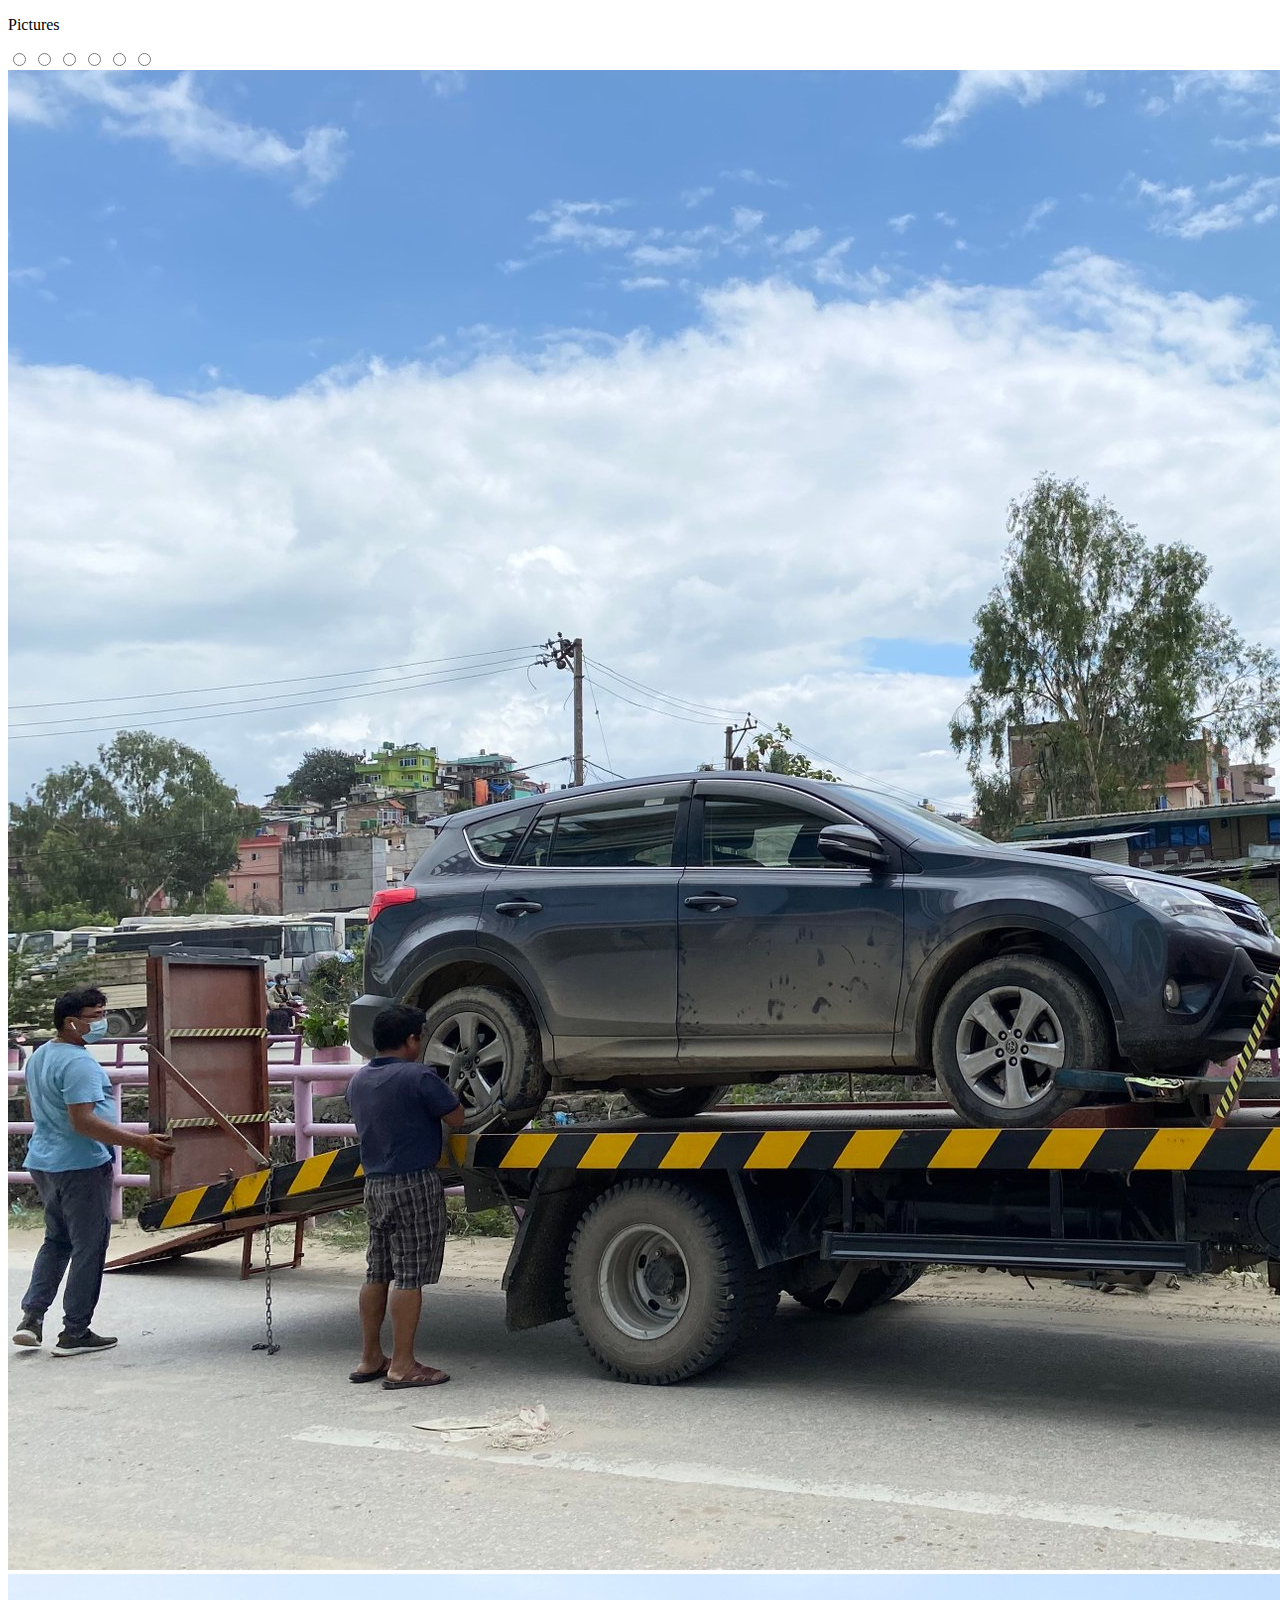
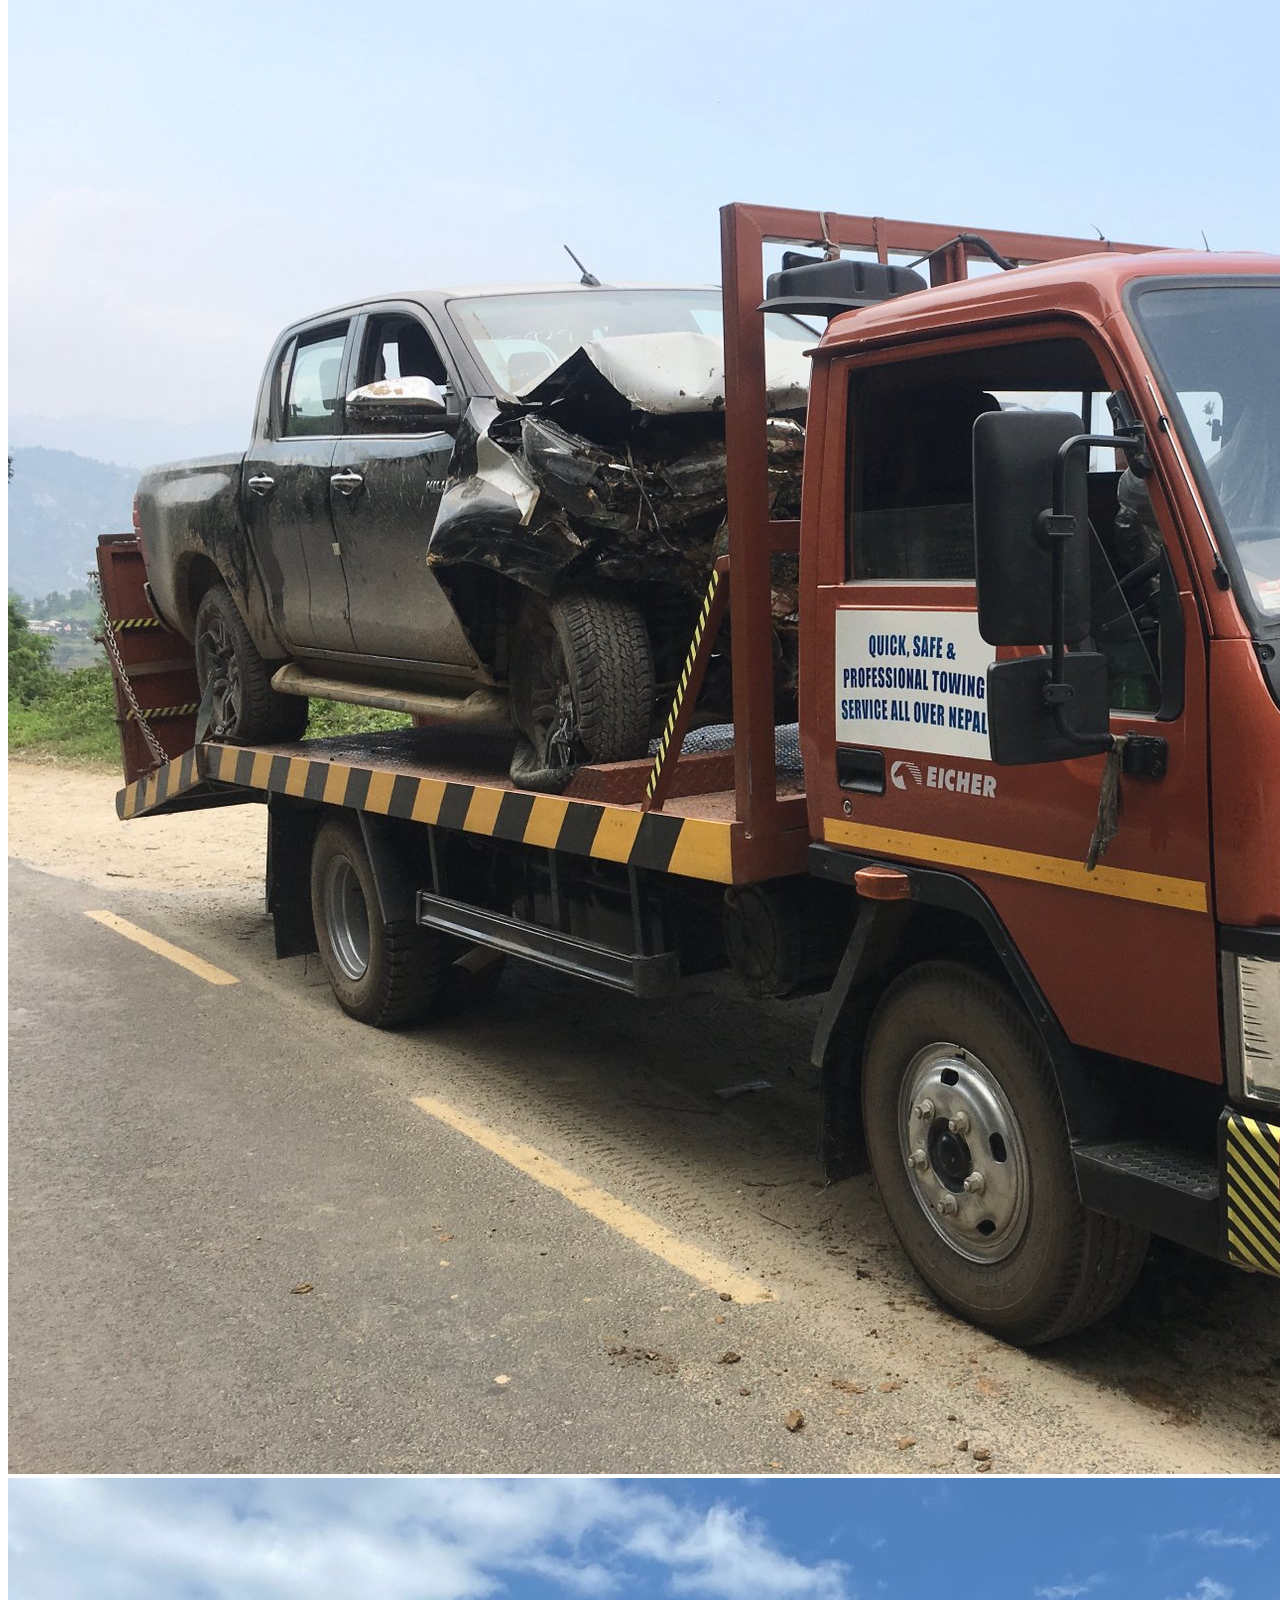
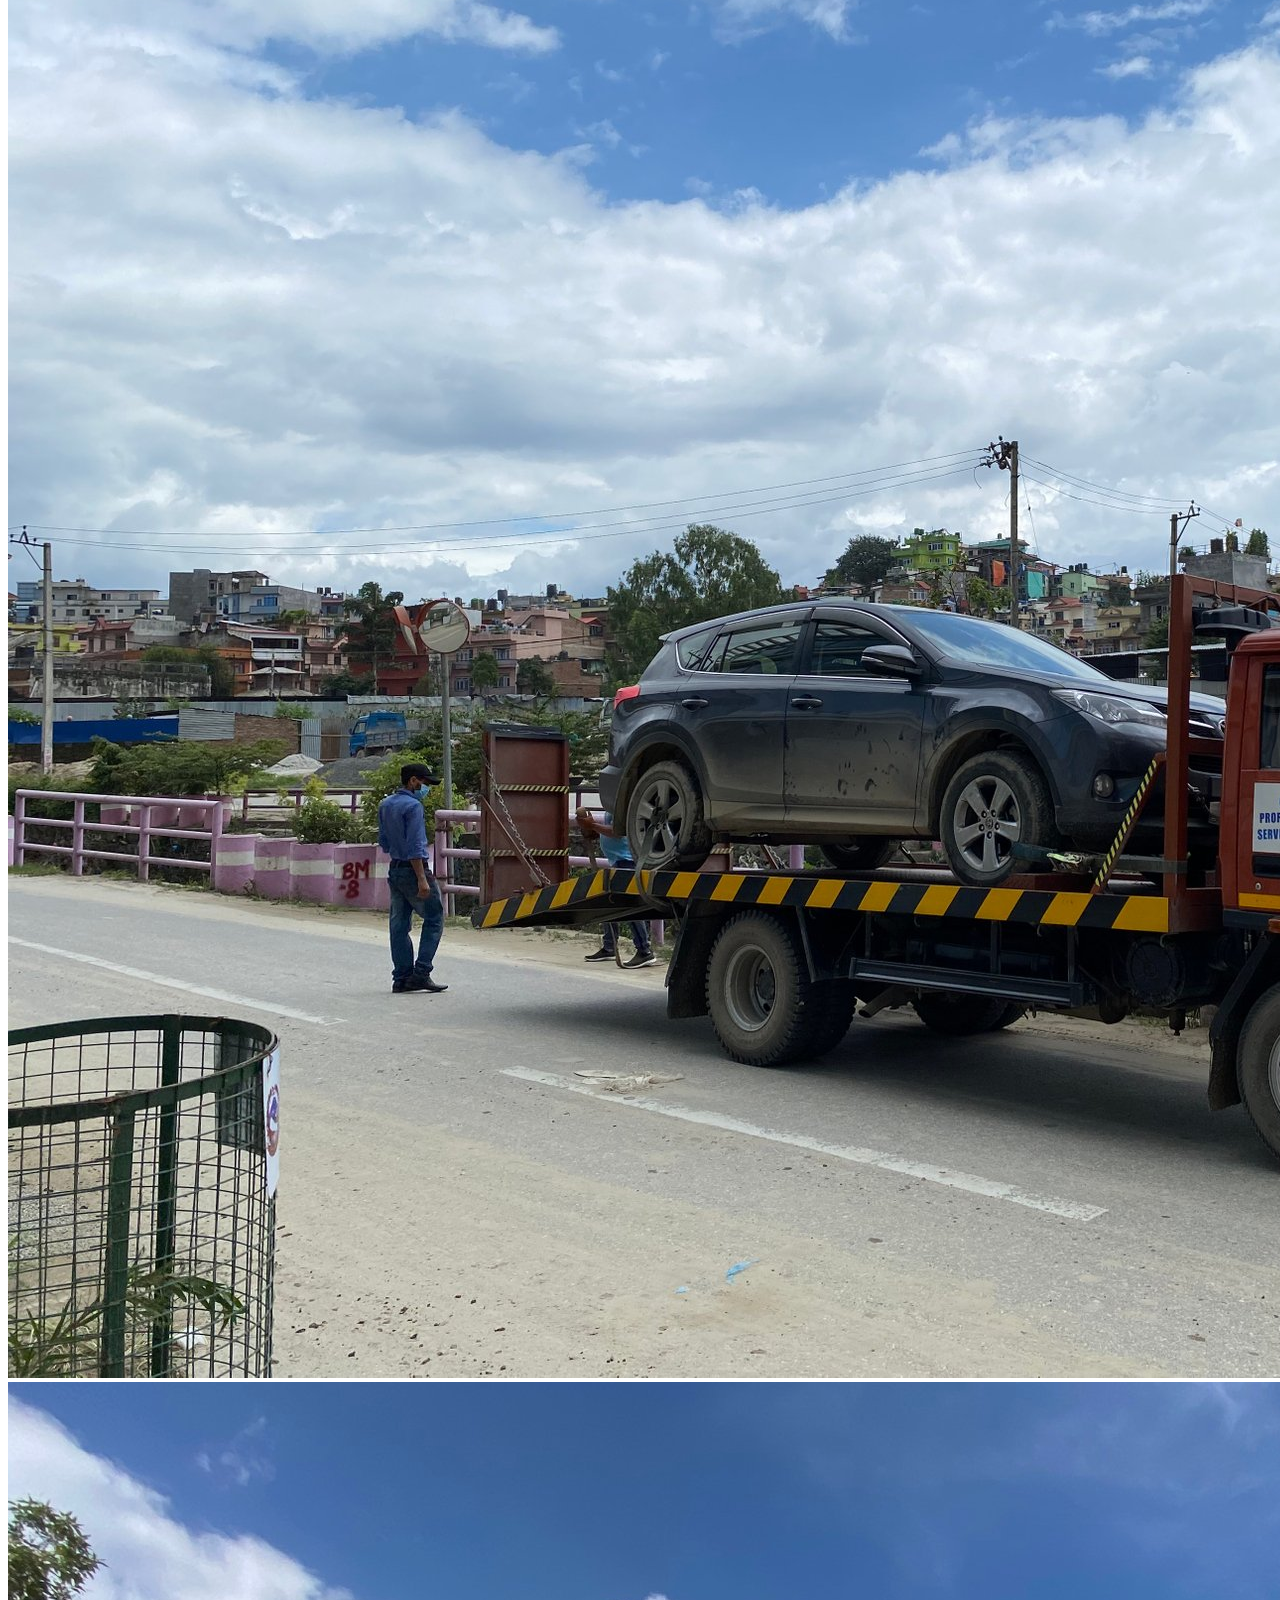
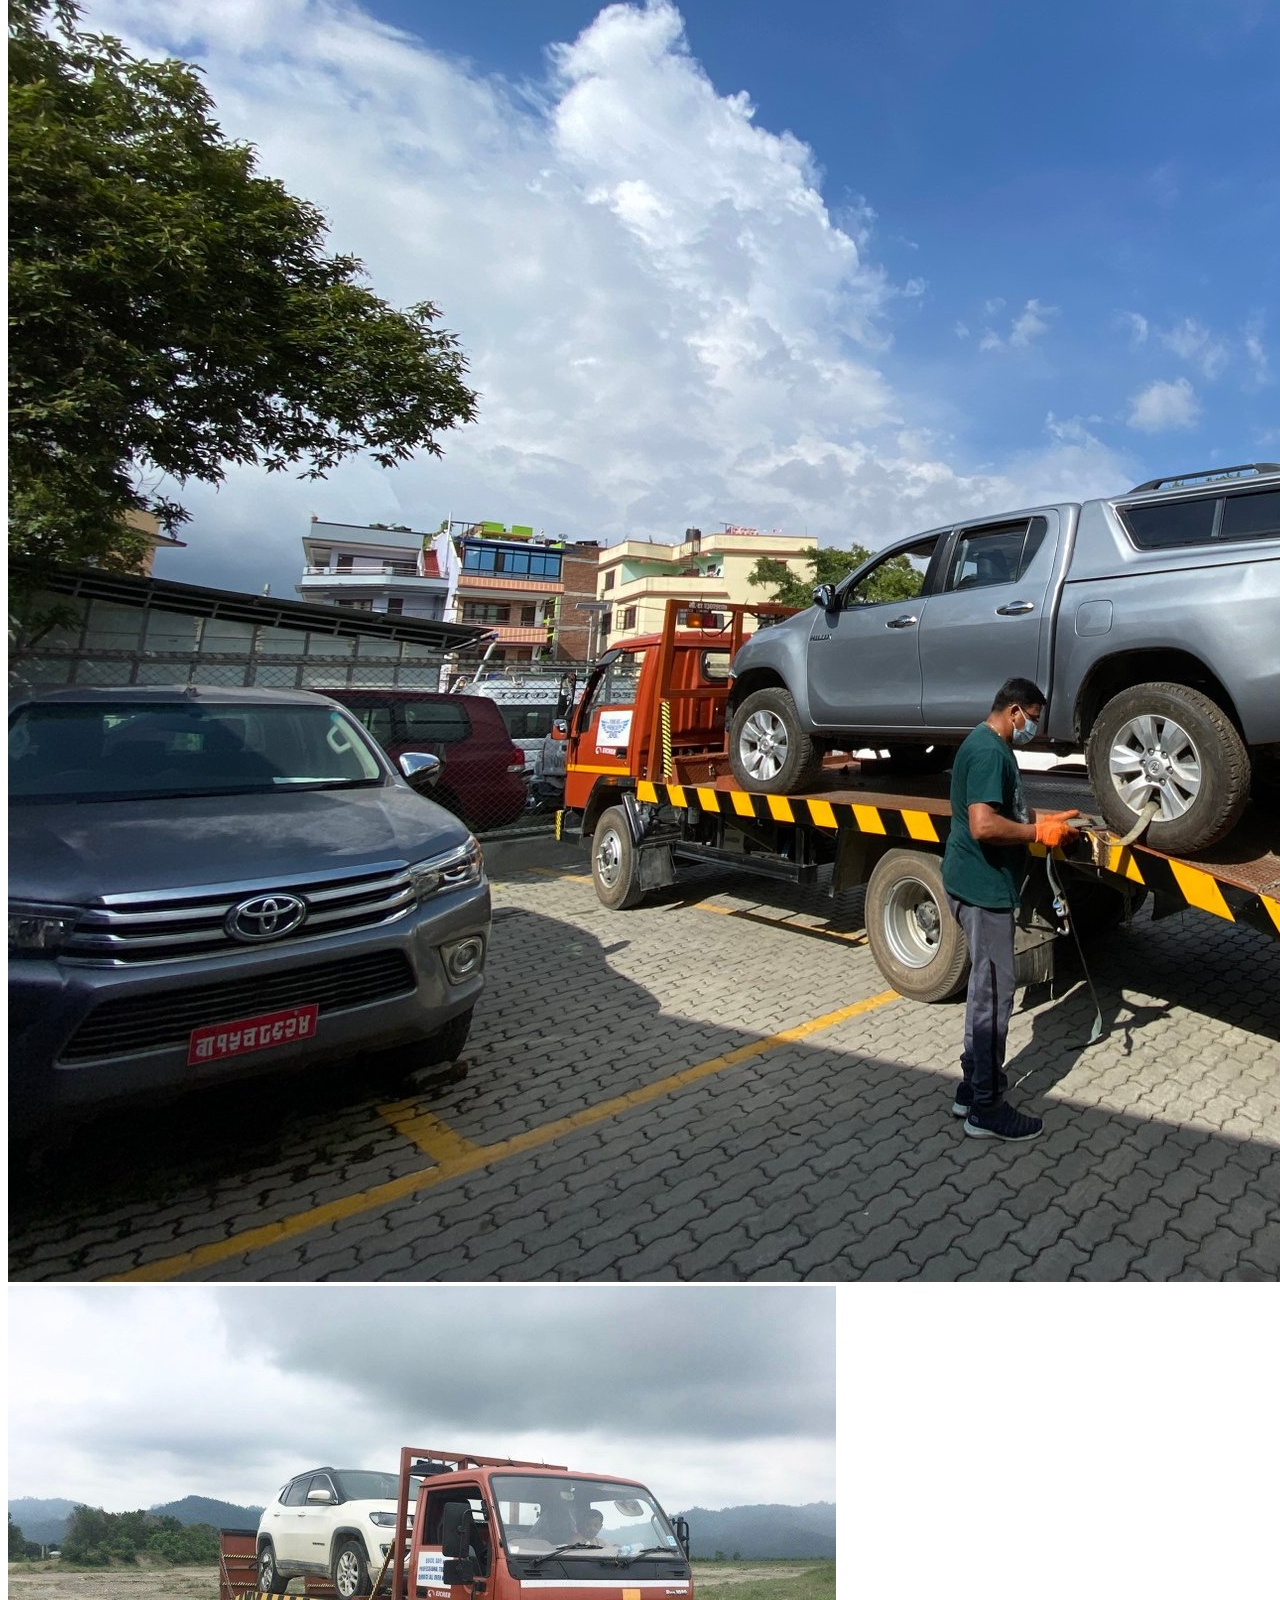
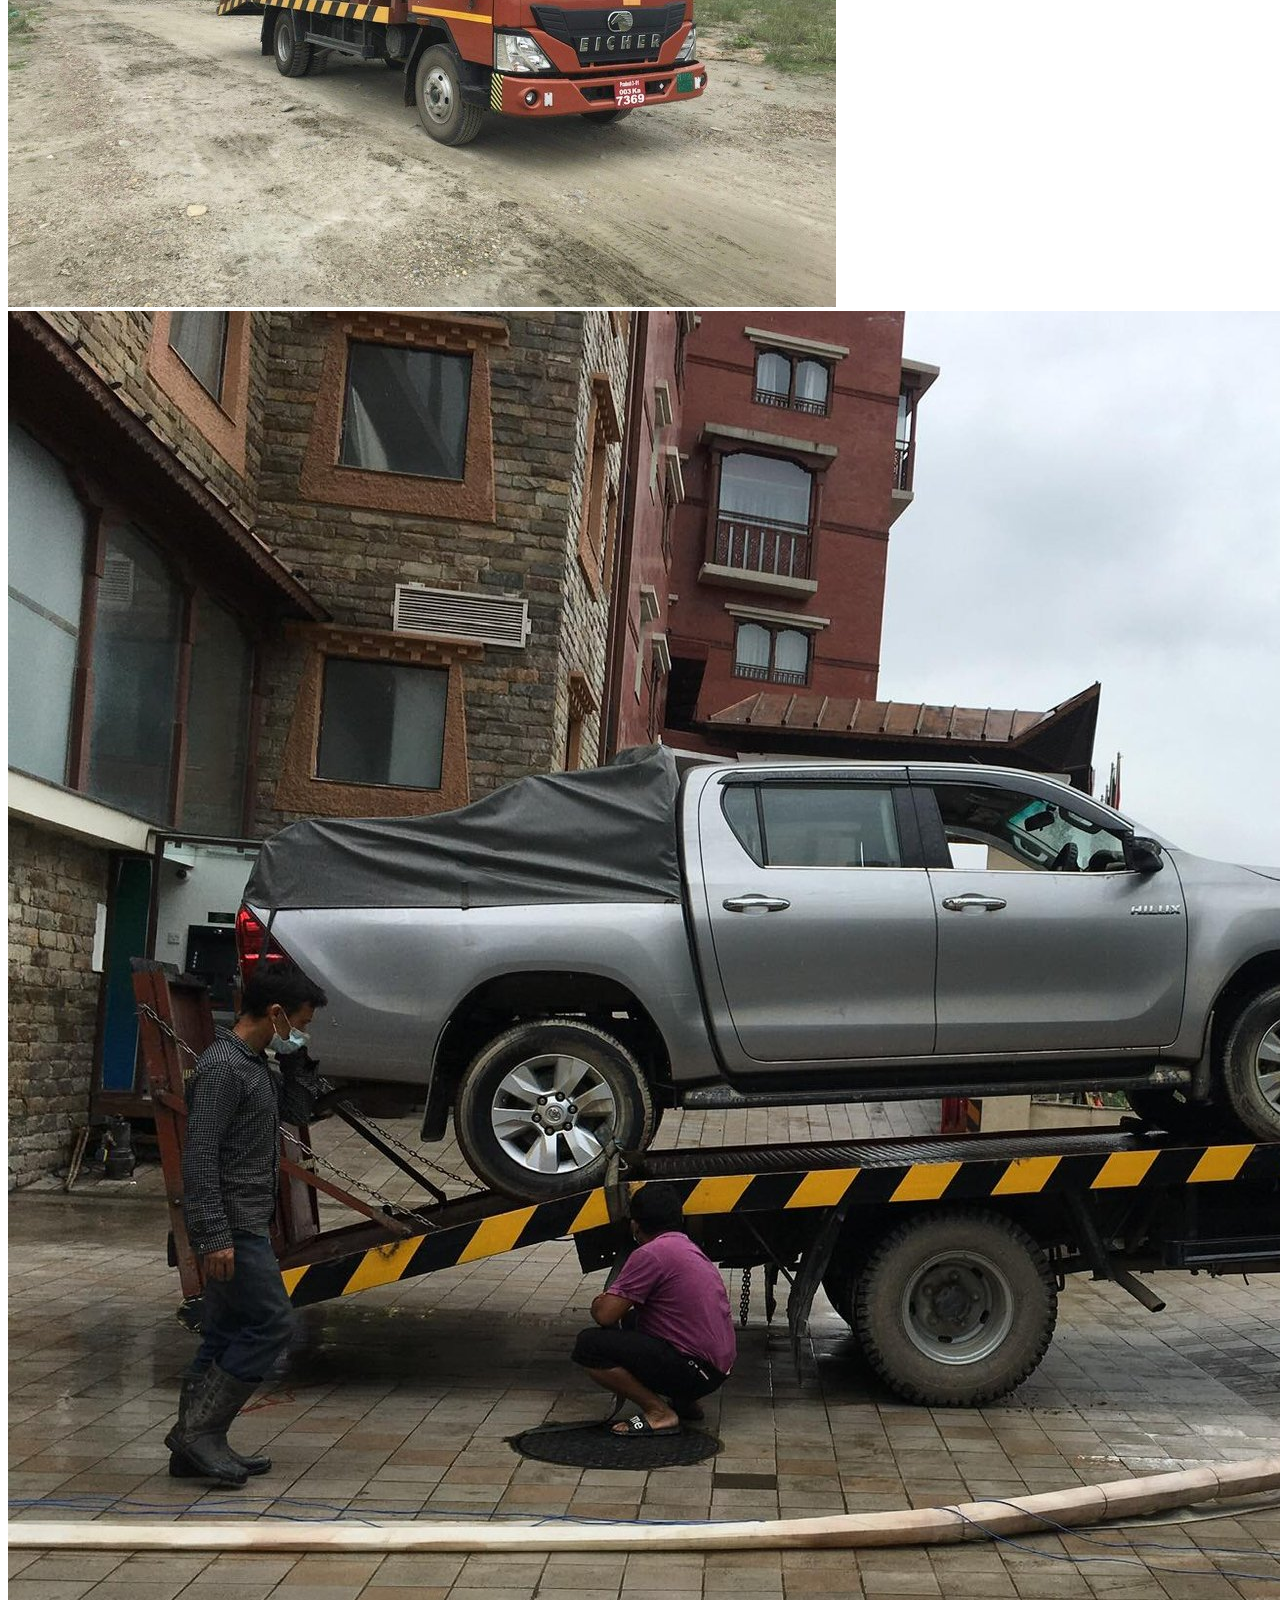
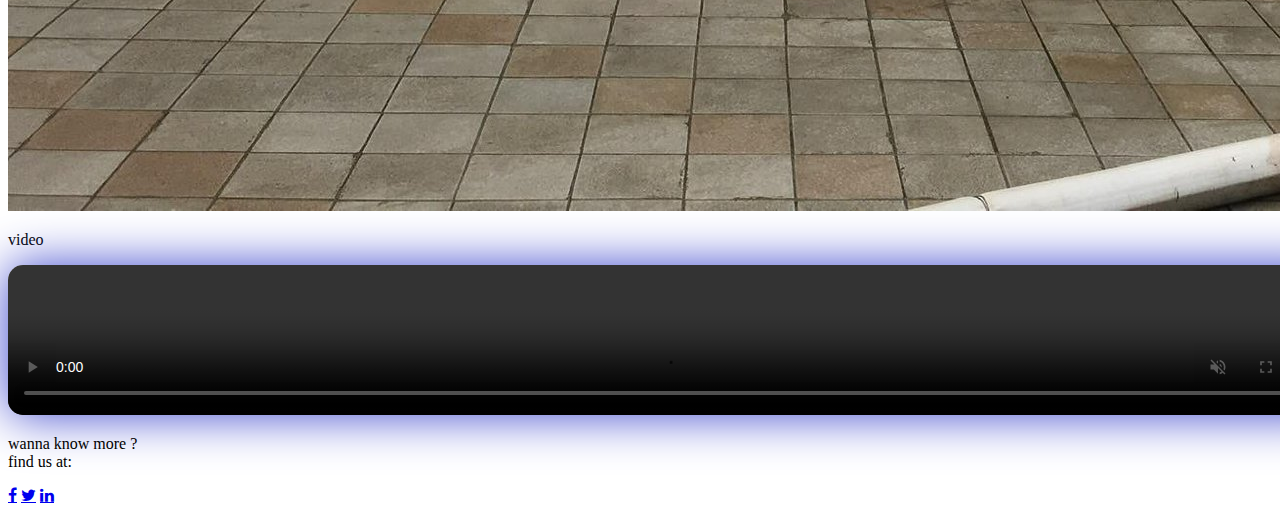
==== index.html @ 755bb738 "Add files via upload" ====
<!DOCTYPE html>
<html>
<head>
    <meta charset='utf-8'>
    <meta http-equiv='X-UA-Compatible' content='IE=edge'>
    <title>Gallery</title>
    <meta name='viewport' content='width=device-width, initial-scale=1'>
    <link rel='stylesheet' href='main.css'>
    <link rel="stylesheet" href="https://cdnjs.cloudflare.com/ajax/libs/font-awesome/4.7.0/css/font-awesome.min.css">
    <link href="https://fonts.googleapis.com/css2?family=Poppins:wght@300;400;500&display=swap" rel="stylesheet">
    <script src='main.js'></script>
</head>
<body>



    <div class="topic">
        <p>Pictures</p>
    </div>
    

      <!--image slider start-->
      <div class="slider">
        <div class="slides">
          <!--radio buttons start-->
          <input type="radio" name="radio-btn" id="radio1">
          <input type="radio" name="radio-btn" id="radio2">
          <input type="radio" name="radio-btn" id="radio3">
          <input type="radio" name="radio-btn" id="radio4">
          <input type="radio" name="radio-btn" id="radio5">
          <input type="radio" name="radio-btn" id="radio6">
          <!--radio buttons end-->
          <!--slide images start-->
          <div class="slide first">
            <img src="/towing-pics/pics-5.jpg" alt="">
          </div>
          <div class="slide">
            <img src="/towing-pics/pics-2.jpg" alt="">
          </div>
          <div class="slide">
            <img src="/towing-pics/pics-3.jpg" alt="">
          </div>
          <div class="slide">
            <img src="/towing-pics/pics-4.jpg" alt="">
          </div>
          <div class="slide">
            <img src="/towing-pics/pics-1.jpg" alt="">
          </div>
          <div class="slide">
            <img src="/towing-pics/pics-6.jpg" alt="">
          </div>
          
          <!--slide images end-->
          <!--automatic navigation start-->
          <!-- <div class="navigation-auto">
            <div class="auto-btn1"></div>
            <div class="auto-btn2"></div>
            <div class="auto-btn3"></div>
            <div class="auto-btn4"></div>
            <div class="auto-btn5"></div>
            <div class="auto-btn6"></div>
          </div> -->
          <!--automatic navigation end-->
        </div>
        <!--manual navigation start-->
        <div class="navigation-manual">
          <label for="radio1" class="manual-btn"></label>
          <label for="radio2" class="manual-btn"></label>
          <label for="radio3" class="manual-btn"></label>
          <label for="radio4" class="manual-btn"></label>
          <label for="radio5" class="manual-btn"></label>
          <label for="radio6" class="manual-btn"></label>
        </div>
        <!--manual navigation end-->
      </div>
      <!--image slider end-->
    



      <div class="palyer">

        <div class="what">
      
          <p>video</p>
      
        
      
       <video width="1330" height="auto" controls muted autoplay loop      style="box-shadow: 0 0 50px #3c46cc;
      border-radius: 15px;">
              <source src="/video/Towing Nepal -.mp4">
      </video>
      
      </div>
      
      </div>




      
      <div class="social">

        <p>wanna know more ?<br> find us at:</p>


        <div class="icons">

          <a href="https://www.facebook.com/towinginnepal/" class="fa fa-facebook" target="_blank"></a>
          <a href="https://twitter.com/nepaltowing?lang=en" class="fa fa-twitter" target="_blank"></a>
          <a href="https://www.linkedin.com/signup/cold-join?session_redirect=https%3A%2F%2Fwww%2Elinkedin%2Ecom%2Ffeed%2F%3Ftrk%3Donboarding-landing&trk=login_reg_redirect" class="fa fa-linkedin" target="_blank"></a>
        </div>




      </div>



  
      <script type="text/javascript">
      var counter = 1;
      setInterval(function(){
        document.getElementById('radio' + counter).checked = true;
        counter++;
        if(counter > 6){
          counter = 0;
        }
      }, 5000);
      </script>
  
    
</body>







</html>
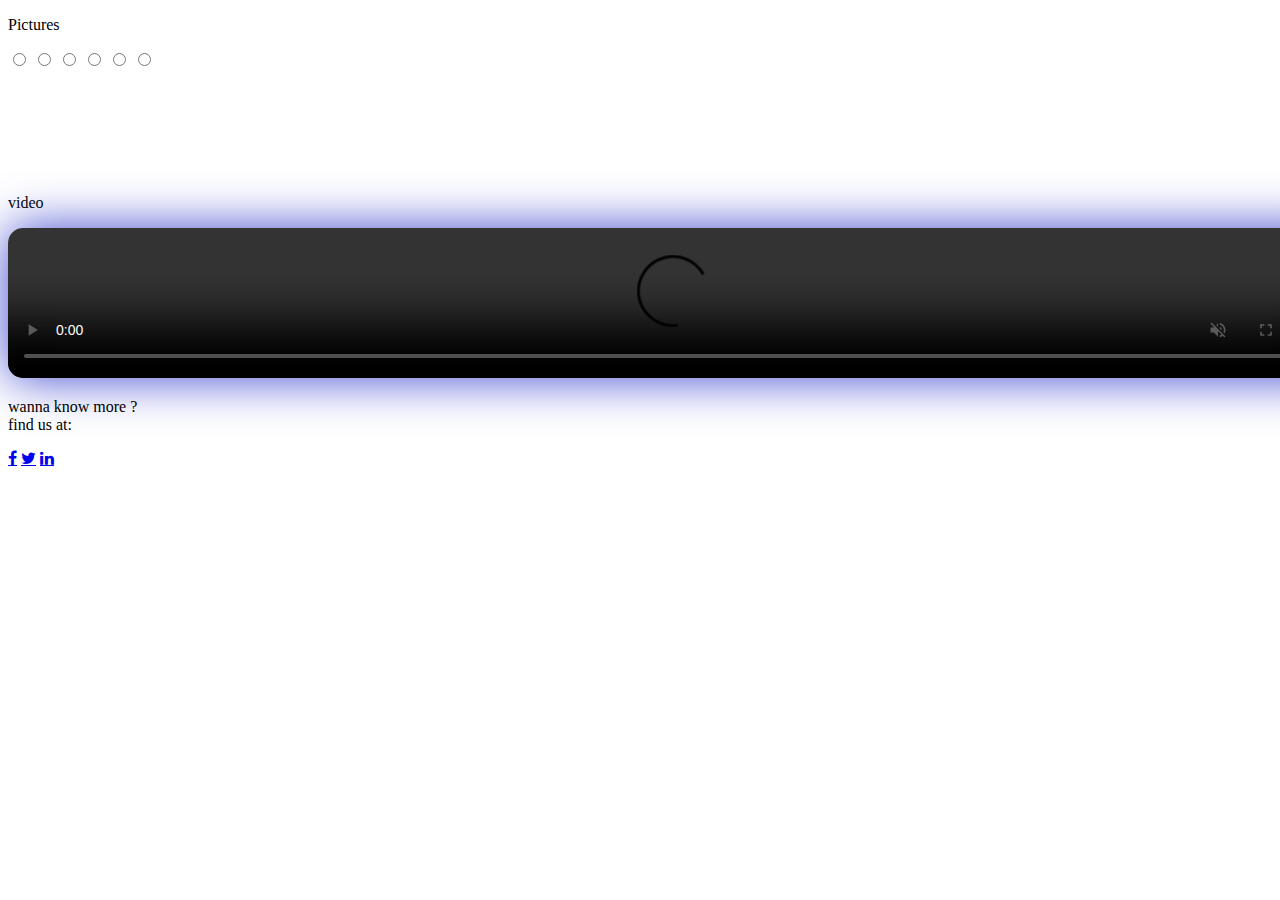
==== commit 805bcd00: "Add files via upload" ====
--- a/index.html
+++ b/index.html
@@ -5,10 +5,10 @@
     <meta http-equiv='X-UA-Compatible' content='IE=edge'>
     <title>Gallery</title>
     <meta name='viewport' content='width=device-width, initial-scale=1'>
-    <link rel='stylesheet' href='main.css'>
+    <link rel='stylesheet' href='/album/style.css'>
     <link rel="stylesheet" href="https://cdnjs.cloudflare.com/ajax/libs/font-awesome/4.7.0/css/font-awesome.min.css">
     <link href="https://fonts.googleapis.com/css2?family=Poppins:wght@300;400;500&display=swap" rel="stylesheet">
-    <script src='main.js'></script>
+    <script src='/album/main.js'></script>
 </head>
 <body>
 
@@ -32,22 +32,22 @@
           <!--radio buttons end-->
           <!--slide images start-->
           <div class="slide first">
-            <img src="/towing-pics/pics-5.jpg" alt="">
+            <img src="/album/towing-pics/pics-5.jpg" alt="">
           </div>
           <div class="slide">
-            <img src="/towing-pics/pics-2.jpg" alt="">
+            <img src="/album/towing-pics/pics-2.jpg" alt="">
           </div>
           <div class="slide">
-            <img src="/towing-pics/pics-3.jpg" alt="">
+            <img src="/album/towing-pics/pics-3.jpg" alt="">
           </div>
           <div class="slide">
-            <img src="/towing-pics/pics-4.jpg" alt="">
+            <img src="/album/towing-pics/pics-4.jpg" alt="">
           </div>
           <div class="slide">
-            <img src="/towing-pics/pics-1.jpg" alt="">
+            <img src="/album/towing-pics/pics-1.jpg" alt="">
           </div>
           <div class="slide">
-            <img src="/towing-pics/pics-6.jpg" alt="">
+            <img src="/album/towing-pics/pics-6.jpg" alt="">
           </div>
           
           <!--slide images end-->
@@ -88,7 +88,7 @@
       
        <video width="1330" height="auto" controls muted autoplay loop      style="box-shadow: 0 0 50px #3c46cc;
       border-radius: 15px;">
-              <source src="/video/Towing Nepal -.mp4">
+              <source src="/album/video/Towing Nepal -.mp4">
       </video>
       
       </div>
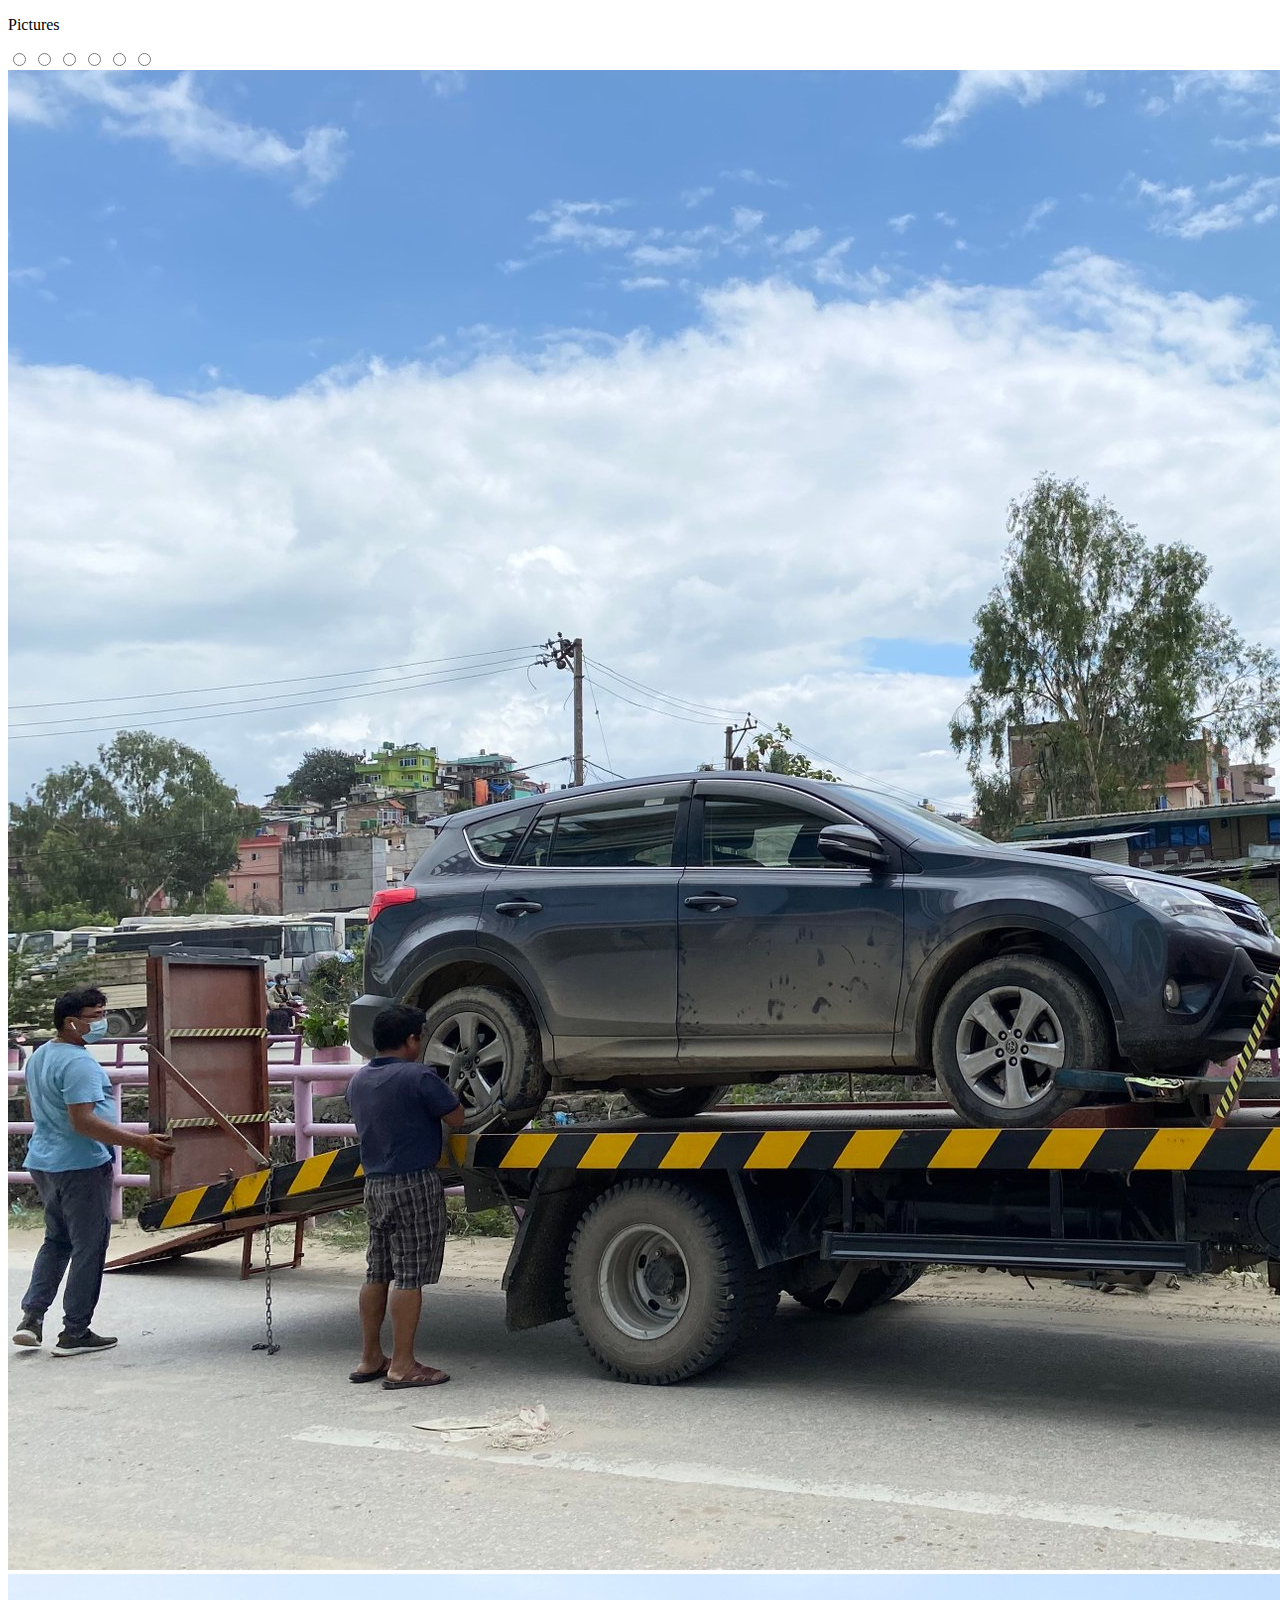
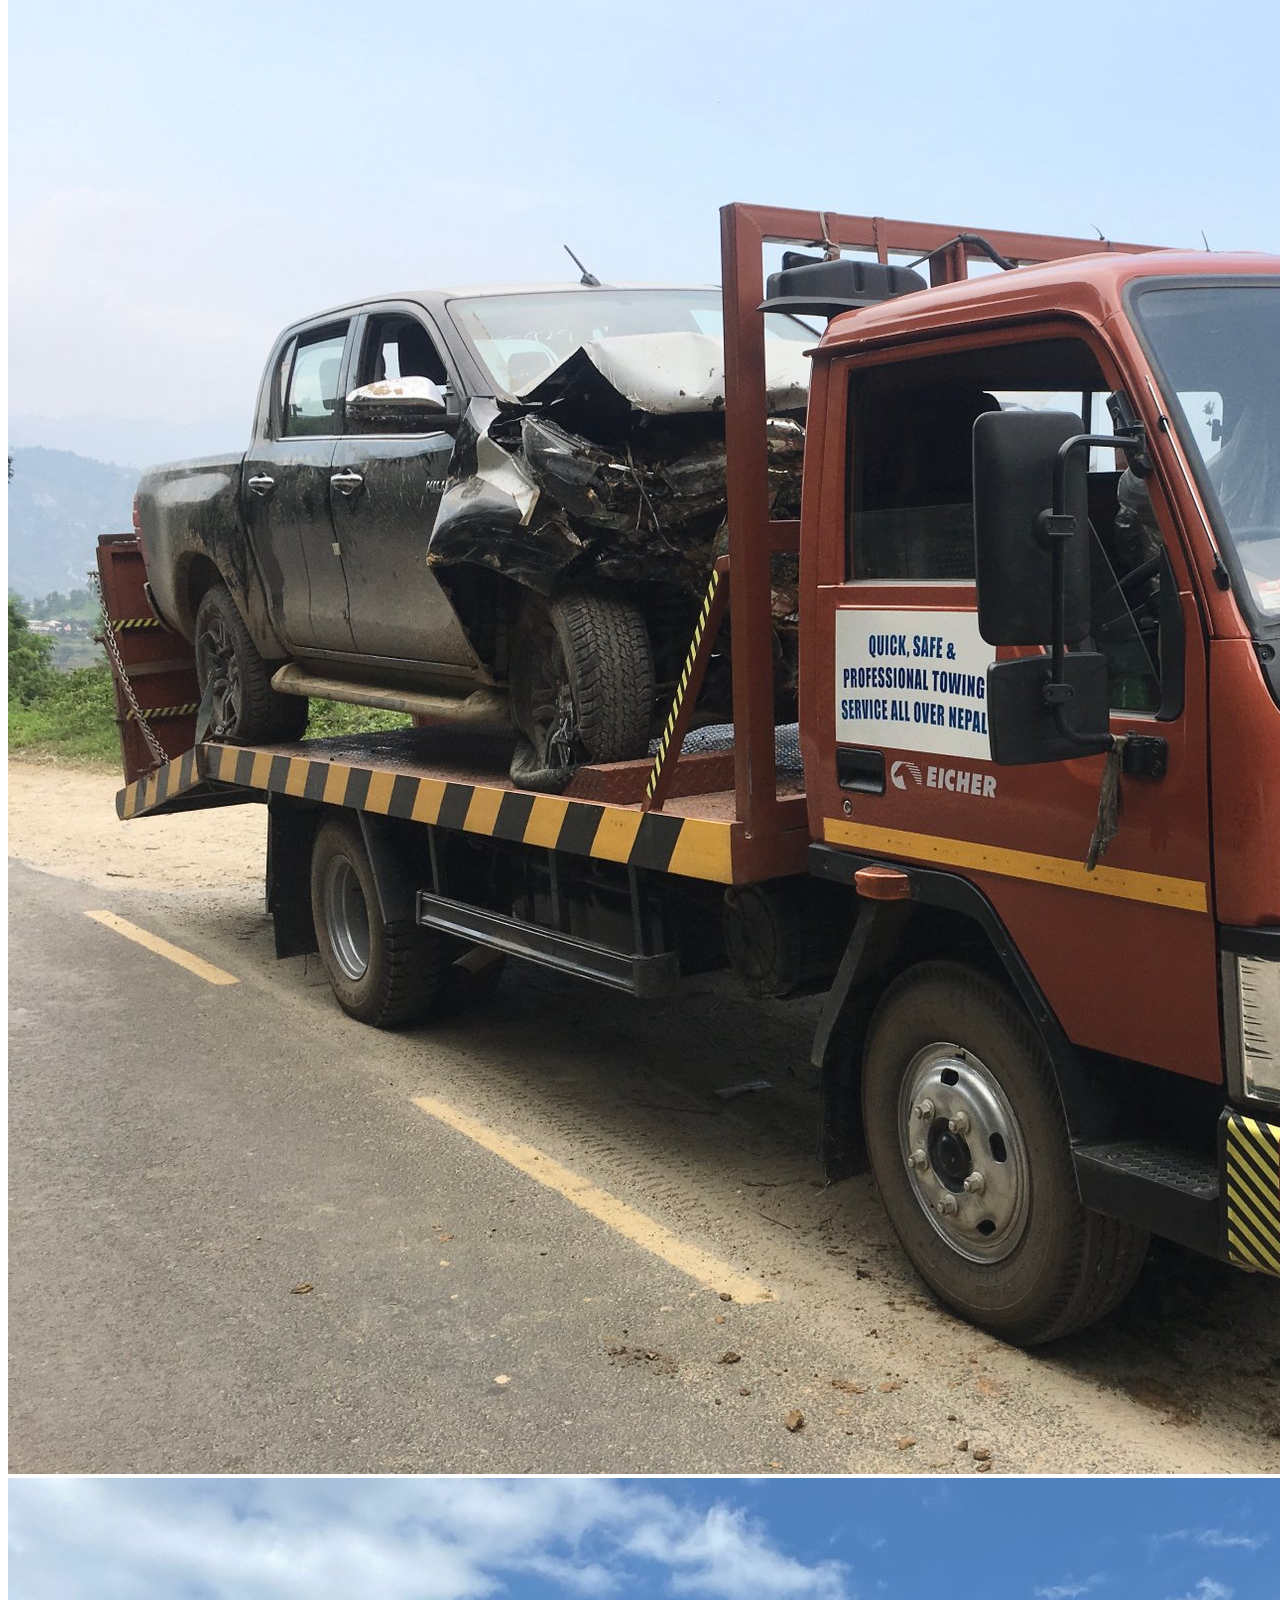
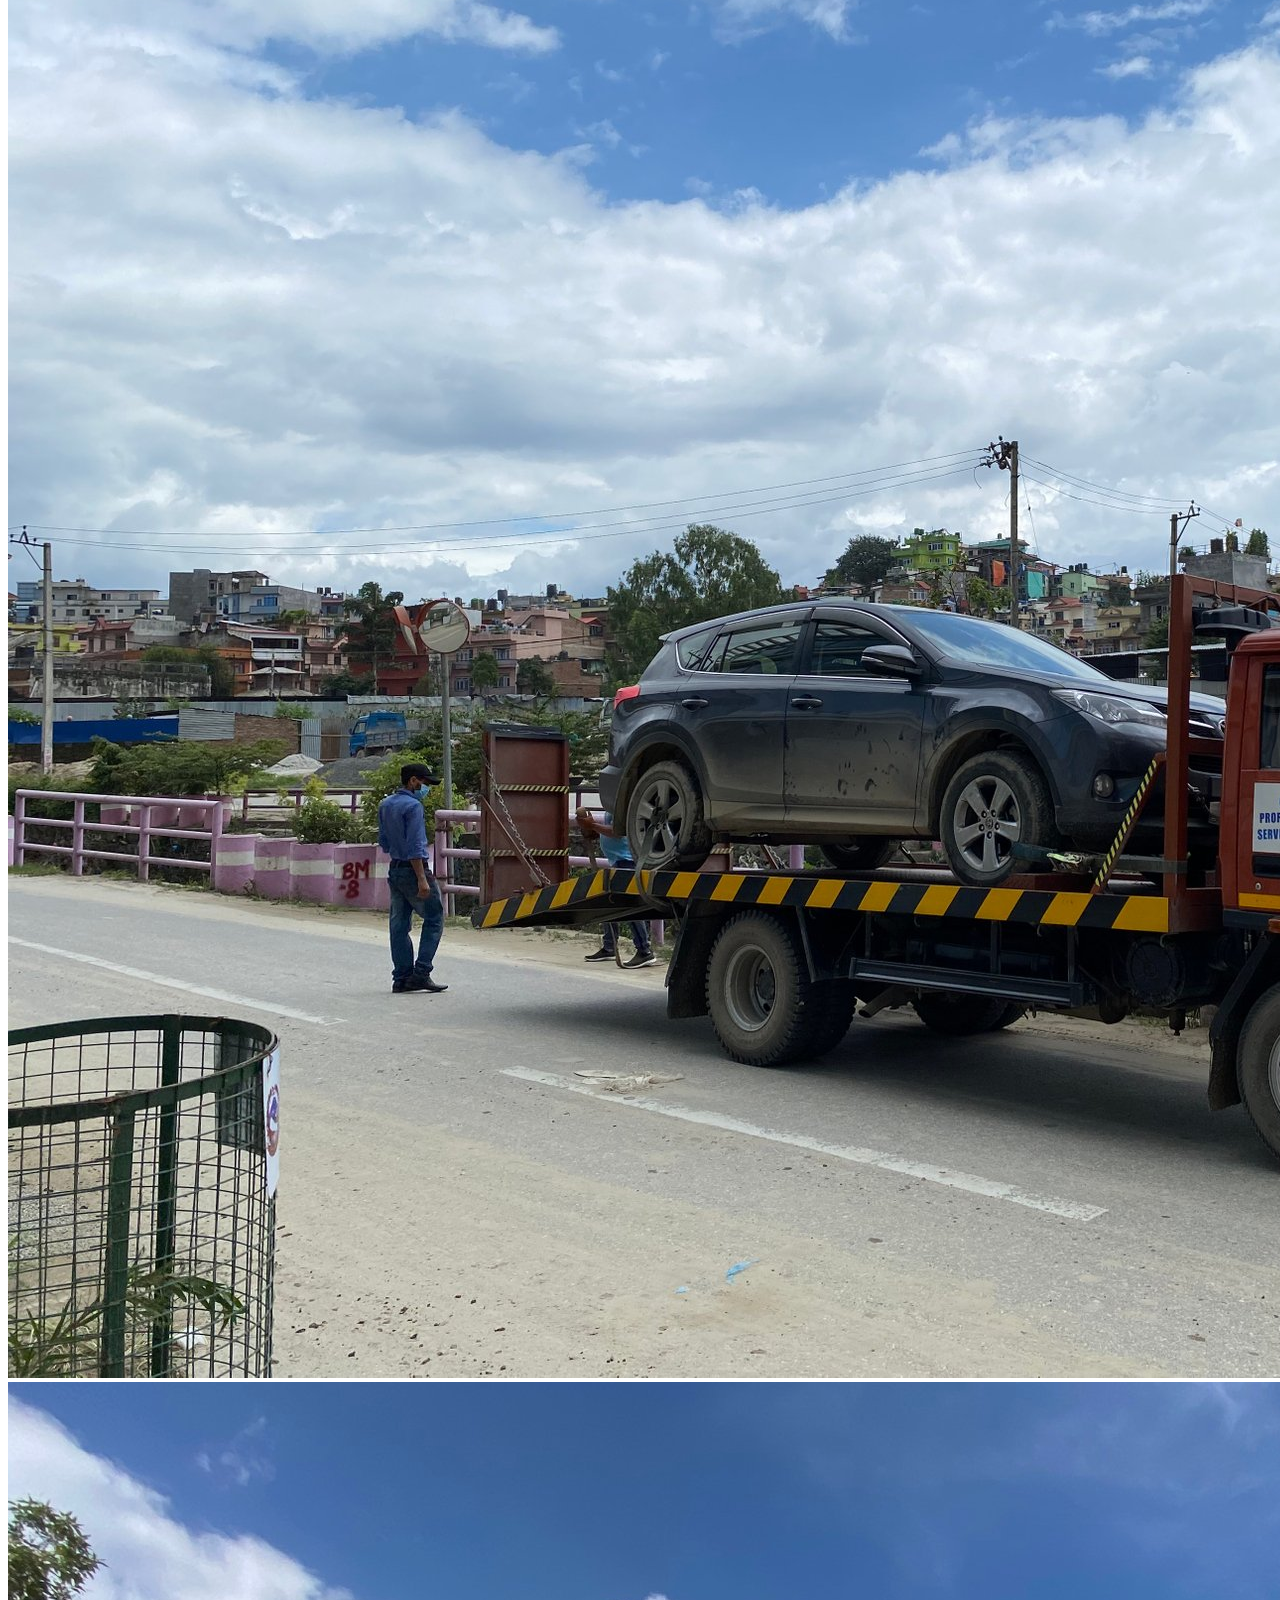
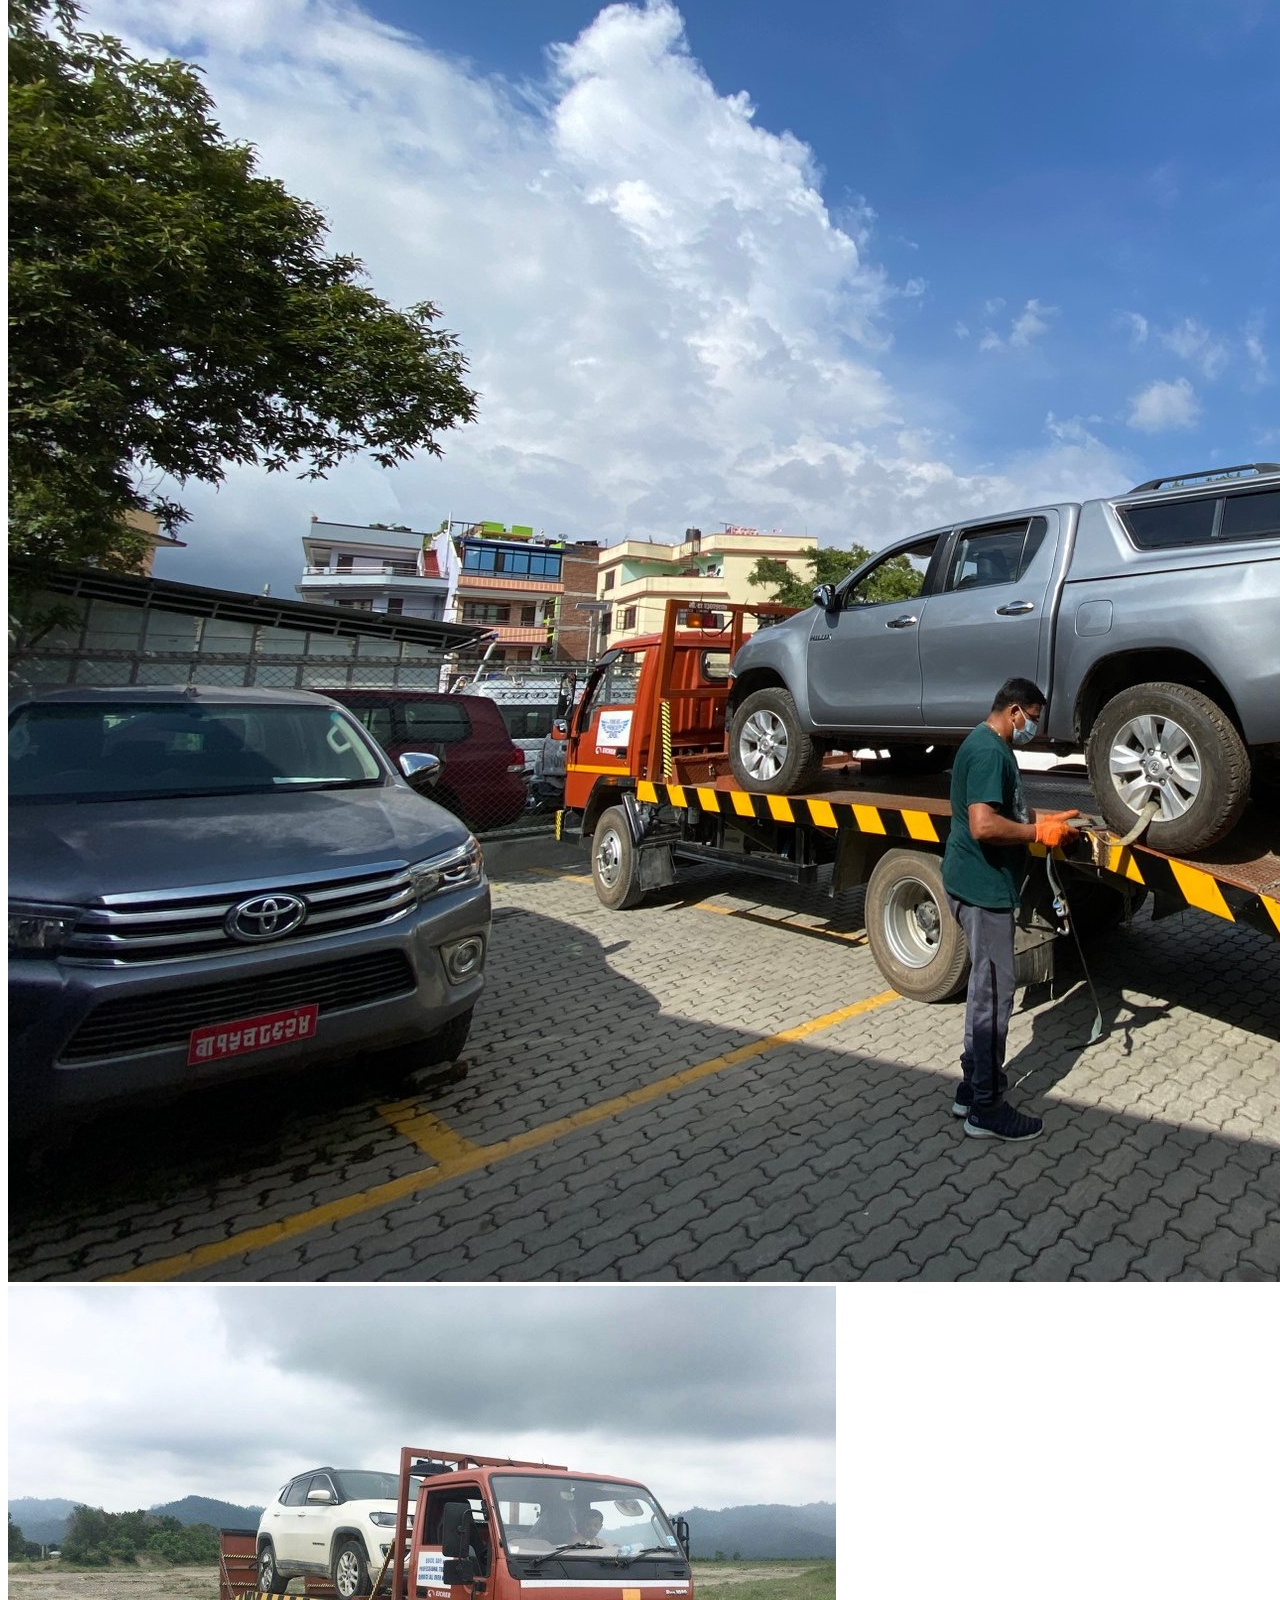
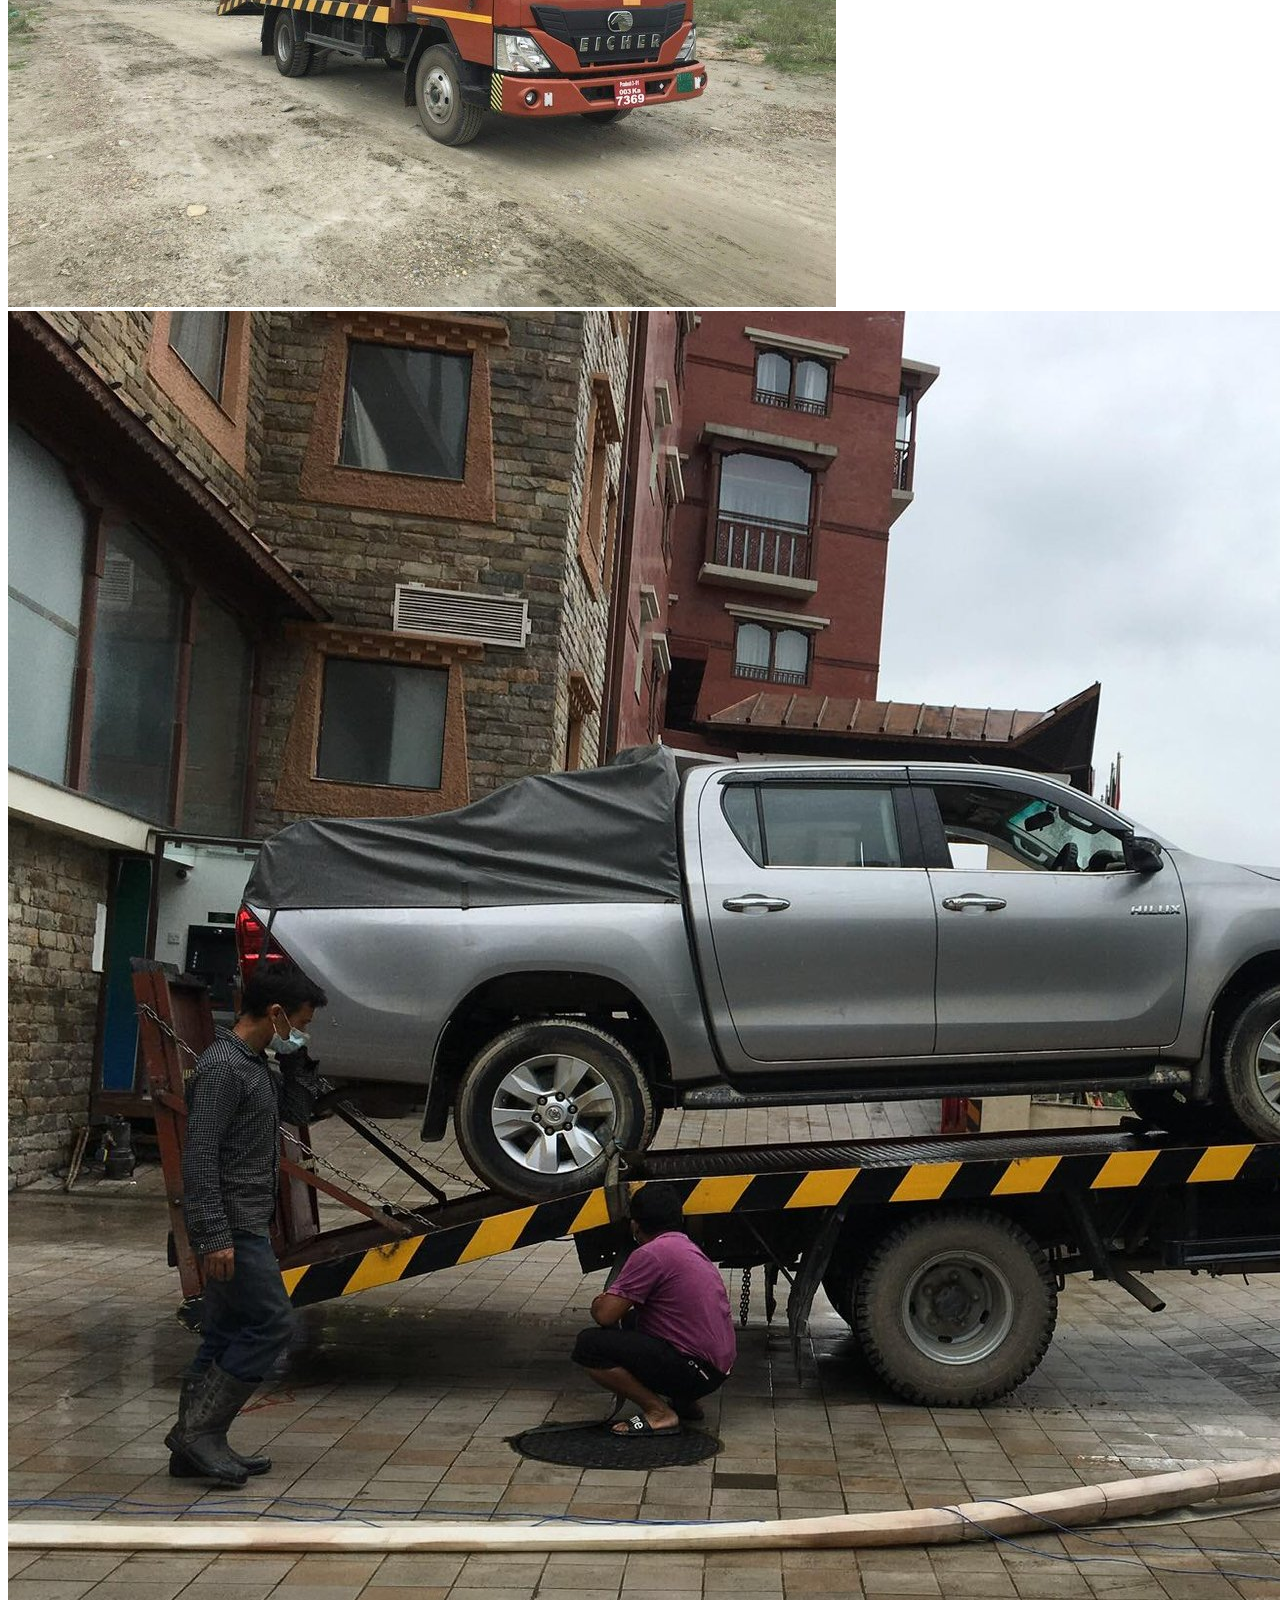
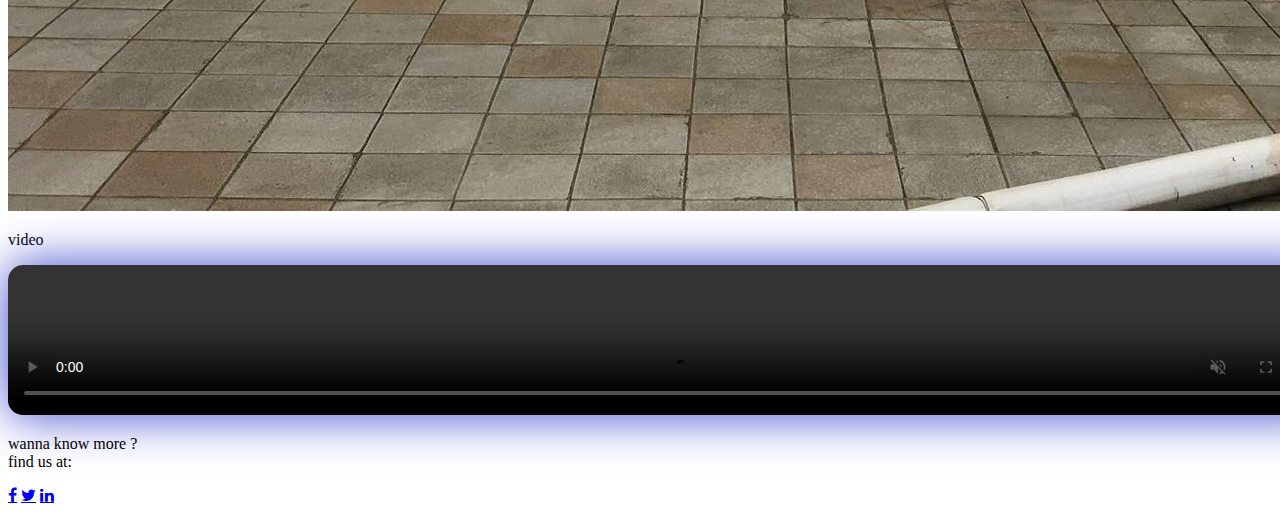
==== commit 4921f40a: "Add files via upload" ====
--- a/index.html
+++ b/index.html
@@ -5,10 +5,10 @@
     <meta http-equiv='X-UA-Compatible' content='IE=edge'>
     <title>Gallery</title>
     <meta name='viewport' content='width=device-width, initial-scale=1'>
-    <link rel='stylesheet' href='/album/style.css'>
+    <link rel='stylesheet' href='main.css'>
     <link rel="stylesheet" href="https://cdnjs.cloudflare.com/ajax/libs/font-awesome/4.7.0/css/font-awesome.min.css">
     <link href="https://fonts.googleapis.com/css2?family=Poppins:wght@300;400;500&display=swap" rel="stylesheet">
-    <script src='/album/main.js'></script>
+    <script src='main.js'></script>
 </head>
 <body>
 
@@ -32,22 +32,22 @@
           <!--radio buttons end-->
           <!--slide images start-->
           <div class="slide first">
-            <img src="/album/towing-pics/pics-5.jpg" alt="">
+            <img src="/towing-pics/pics-5.jpg" alt="">
           </div>
           <div class="slide">
-            <img src="/album/towing-pics/pics-2.jpg" alt="">
+            <img src="/towing-pics/pics-2.jpg" alt="">
           </div>
           <div class="slide">
-            <img src="/album/towing-pics/pics-3.jpg" alt="">
+            <img src="/towing-pics/pics-3.jpg" alt="">
           </div>
           <div class="slide">
-            <img src="/album/towing-pics/pics-4.jpg" alt="">
+            <img src="/towing-pics/pics-4.jpg" alt="">
           </div>
           <div class="slide">
-            <img src="/album/towing-pics/pics-1.jpg" alt="">
+            <img src="/towing-pics/pics-1.jpg" alt="">
           </div>
           <div class="slide">
-            <img src="/album/towing-pics/pics-6.jpg" alt="">
+            <img src="/towing-pics/pics-6.jpg" alt="">
           </div>
           
           <!--slide images end-->
@@ -88,7 +88,7 @@
       
        <video width="1330" height="auto" controls muted autoplay loop      style="box-shadow: 0 0 50px #3c46cc;
       border-radius: 15px;">
-              <source src="/album/video/Towing Nepal -.mp4">
+              <source src="/video/Towing Nepal -.mp4">
       </video>
       
       </div>
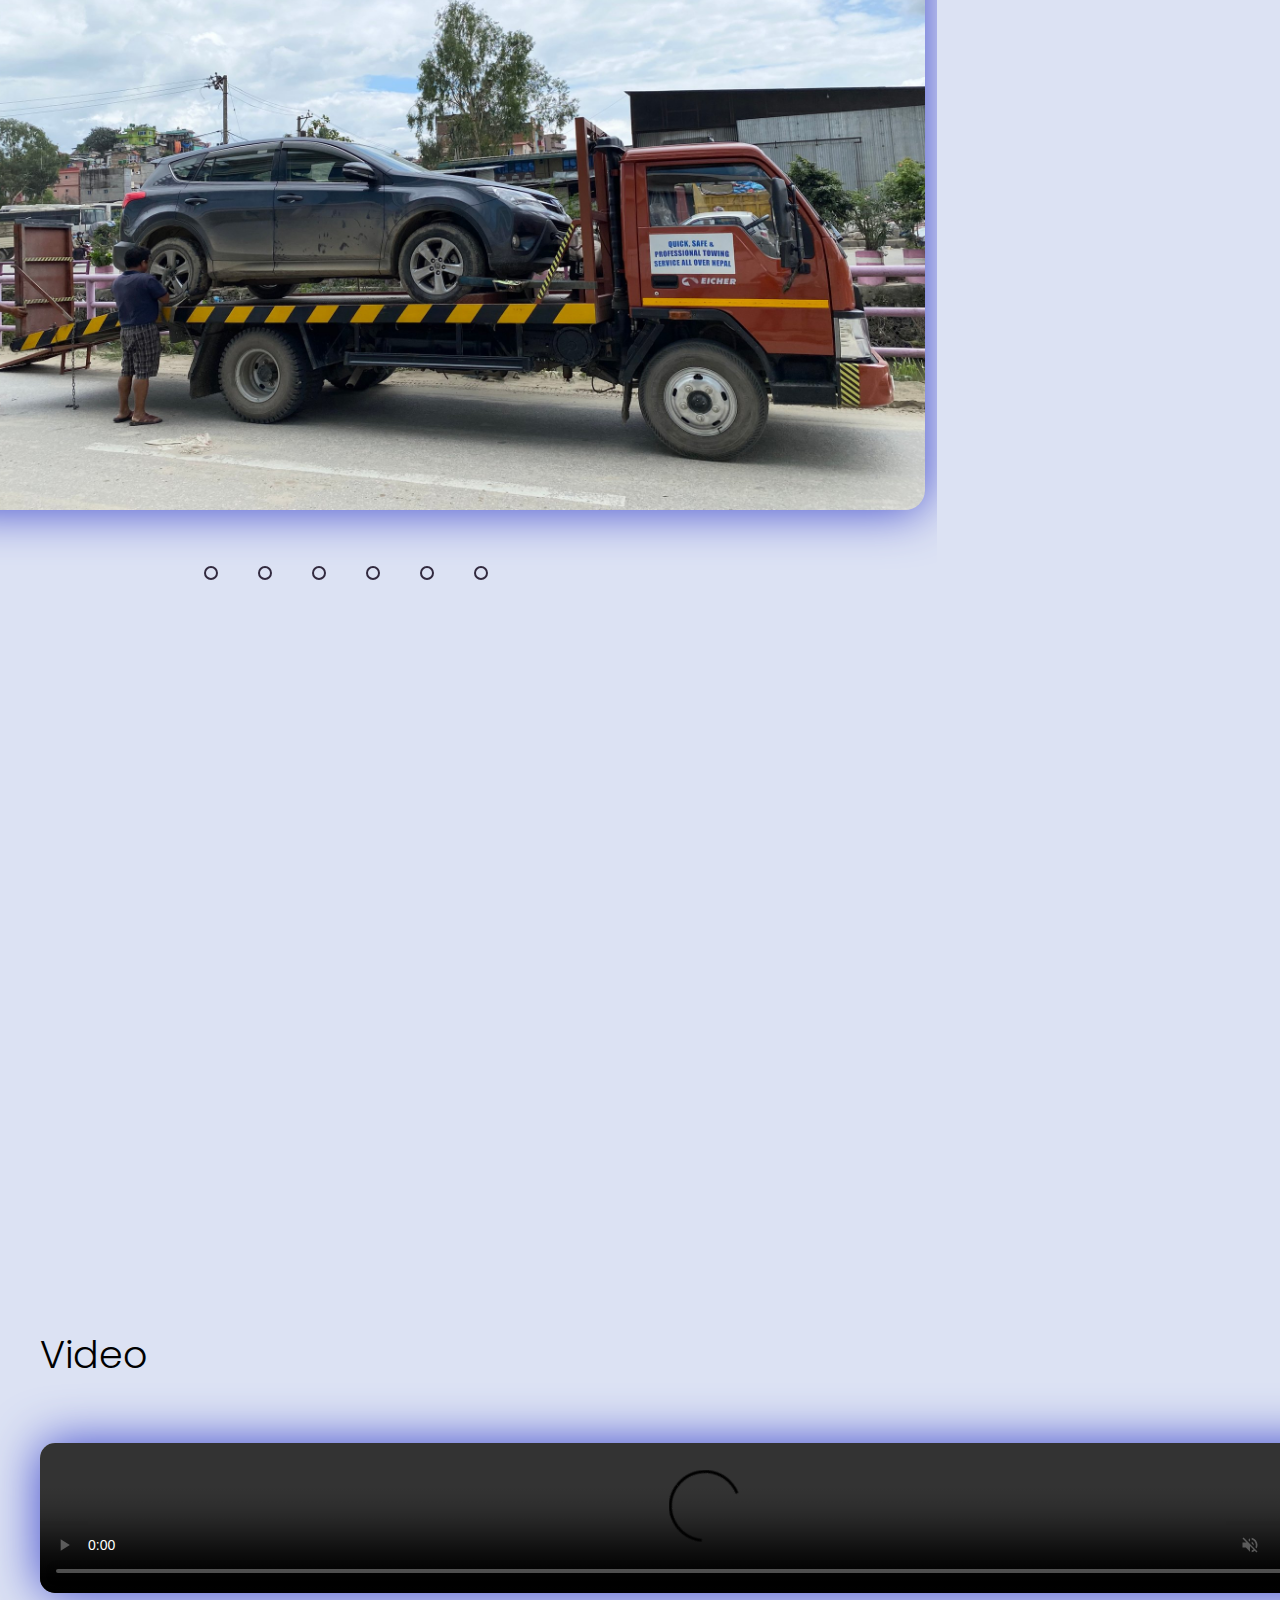
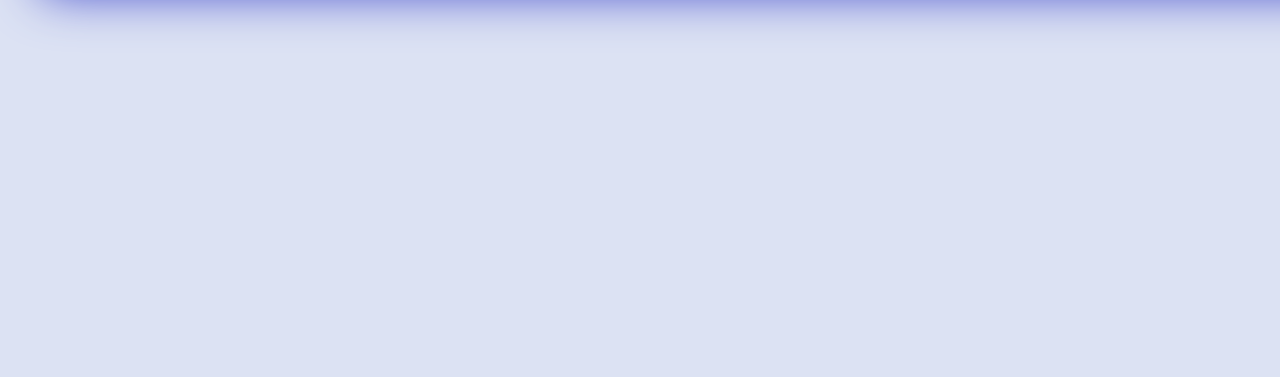
==== commit 4482ec6f: "Add files via upload" ====
--- a/index.html
+++ b/index.html
@@ -5,7 +5,7 @@
     <meta http-equiv='X-UA-Compatible' content='IE=edge'>
     <title>Gallery</title>
     <meta name='viewport' content='width=device-width, initial-scale=1'>
-    <link rel='stylesheet' href='main.css'>
+    <link rel='stylesheet' href='style.css'>
     <link rel="stylesheet" href="https://cdnjs.cloudflare.com/ajax/libs/font-awesome/4.7.0/css/font-awesome.min.css">
     <link href="https://fonts.googleapis.com/css2?family=Poppins:wght@300;400;500&display=swap" rel="stylesheet">
     <script src='main.js'></script>
--- a/style.css
+++ b/style.css
@@ -0,0 +1,203 @@
+body{
+    margin: 0;
+    padding: 0;
+    height: 200vh;
+    display: flex;
+    justify-content: center;
+    font-family: 'Poppins', sans-serif;
+    align-items: center;
+    background: #dce2f3;
+    overflow-x: hidden;
+  }
+
+  
+
+  .topic{
+      position: relative;
+      bottom: 1160px;
+      left: -55px;
+  }
+
+  .topic p{
+    font-weight:390;
+    font-size: 38px;
+    text-transform: capitalize;
+    color:#000 ;
+  }
+
+  .slider{
+      position: relative;
+      bottom: 590px;
+      left: -200px;
+    width: 1900px;
+    height: 1000px;
+    border-radius: 10px;
+    overflow: hidden;
+  }
+  
+  .slides{
+    width: 640%;
+    height: 500px;
+    display: flex;
+  }
+  
+  .slides input{
+    display: none;
+  }
+  
+  .slide{
+    width: 20%;
+    transition: 2s;
+  }
+  
+  .slide img{
+    width: 979px;
+    height: 700px;
+    border-radius: 20px;
+    color: #111;
+    background:#bac2dd;
+    box-shadow: 0 0 50px #3c46cc;
+  }
+  
+  /*css for manual slide navigation*/
+  
+  .navigation-manual{
+    position: absolute;
+    width: 800px;
+    bottom: 230px;
+    display: flex;
+    justify-content: center;
+  }
+  
+  .manual-btn{
+    border: 2px solid #322a3f;
+    padding: 5px;
+    border-radius: 10px;
+    cursor: pointer;
+    transition: 0.8s;
+  }
+  
+  .manual-btn:not(:last-child){
+    margin-right: 40px;
+  }
+  
+  .manual-btn:hover{
+    background: rgb(121, 50, 252);
+    color: #111;
+    box-shadow: 0 0 50px #3c46cc;
+  }
+  
+  #radio1:checked ~ .first{
+    margin-left: 0;
+  }
+  
+  #radio2:checked ~ .first{
+    margin-left: -20%;
+  }
+  
+  #radio3:checked ~ .first{
+    margin-left: -40%;
+  }
+  
+  #radio4:checked ~ .first{
+    margin-left: -60%;
+  }
+
+  #radio5:checked ~ .first{
+    margin-left: -80%;
+  }
+
+  #radio6:checked ~ .first{
+    margin-left: -100%;
+  }
+  
+  /*css for automatic navigation*/
+  
+  .navigation-auto{
+    position: absolute;
+    display: flex;
+    width: 800px;
+    justify-content: center;
+    margin-top: 460px;
+  }
+  
+  .navigation-auto div{
+    border: 2px solid rgb(121, 50, 252);
+    padding: 5px;
+    border-radius: 10px;
+    transition: 0.5s;
+  }
+  
+  .navigation-auto div:not(:last-child){
+    margin-right: 40px;
+  }
+  
+  #radio1:checked ~ .navigation-auto .auto-btn1{
+    background: rgb(121, 50, 252);
+  }
+  
+  #radio2:checked ~ .navigation-auto .auto-btn2{
+    background: rgb(121, 50, 252);
+  }
+  
+  #radio3:checked ~ .navigation-auto .auto-btn3{
+    background: rgb(121, 50, 252);
+  }
+  
+  #radio4:checked ~ .navigation-auto .auto-btn4{
+    background: rgb(121, 50, 252);
+  }
+        
+
+
+  .player{
+    position: relative;
+    bottom: 90px;
+  }
+
+
+  .what{
+    position: absolute;
+    bottom: -700px;
+    left: 40px;
+  }
+
+  .what p{
+    font-weight:390;
+    font-size: 38px;
+    text-transform: capitalize;
+    color:#000 ;
+    margin-bottom: 60px;
+  }
+
+  .social{
+    position: relative;
+    bottom: -890px;
+    left: -2100px;
+  }
+
+  .social p{
+
+    font-weight:390;
+    font-size: 28px;
+    text-transform: capitalize;
+    color:#000 ;
+
+  }
+
+
+ .social .icons a{
+  padding: 10px;
+  font-size: 30px;
+  width: 50px;
+  text-align: center;
+  text-decoration: none; 
+  color: #000;
+  transform: translateY(-.5rem);
+ }
+
+ .social .icons a:hover {
+  
+  opacity: 0.7;
+  transform: translateY(-.5rem);
+}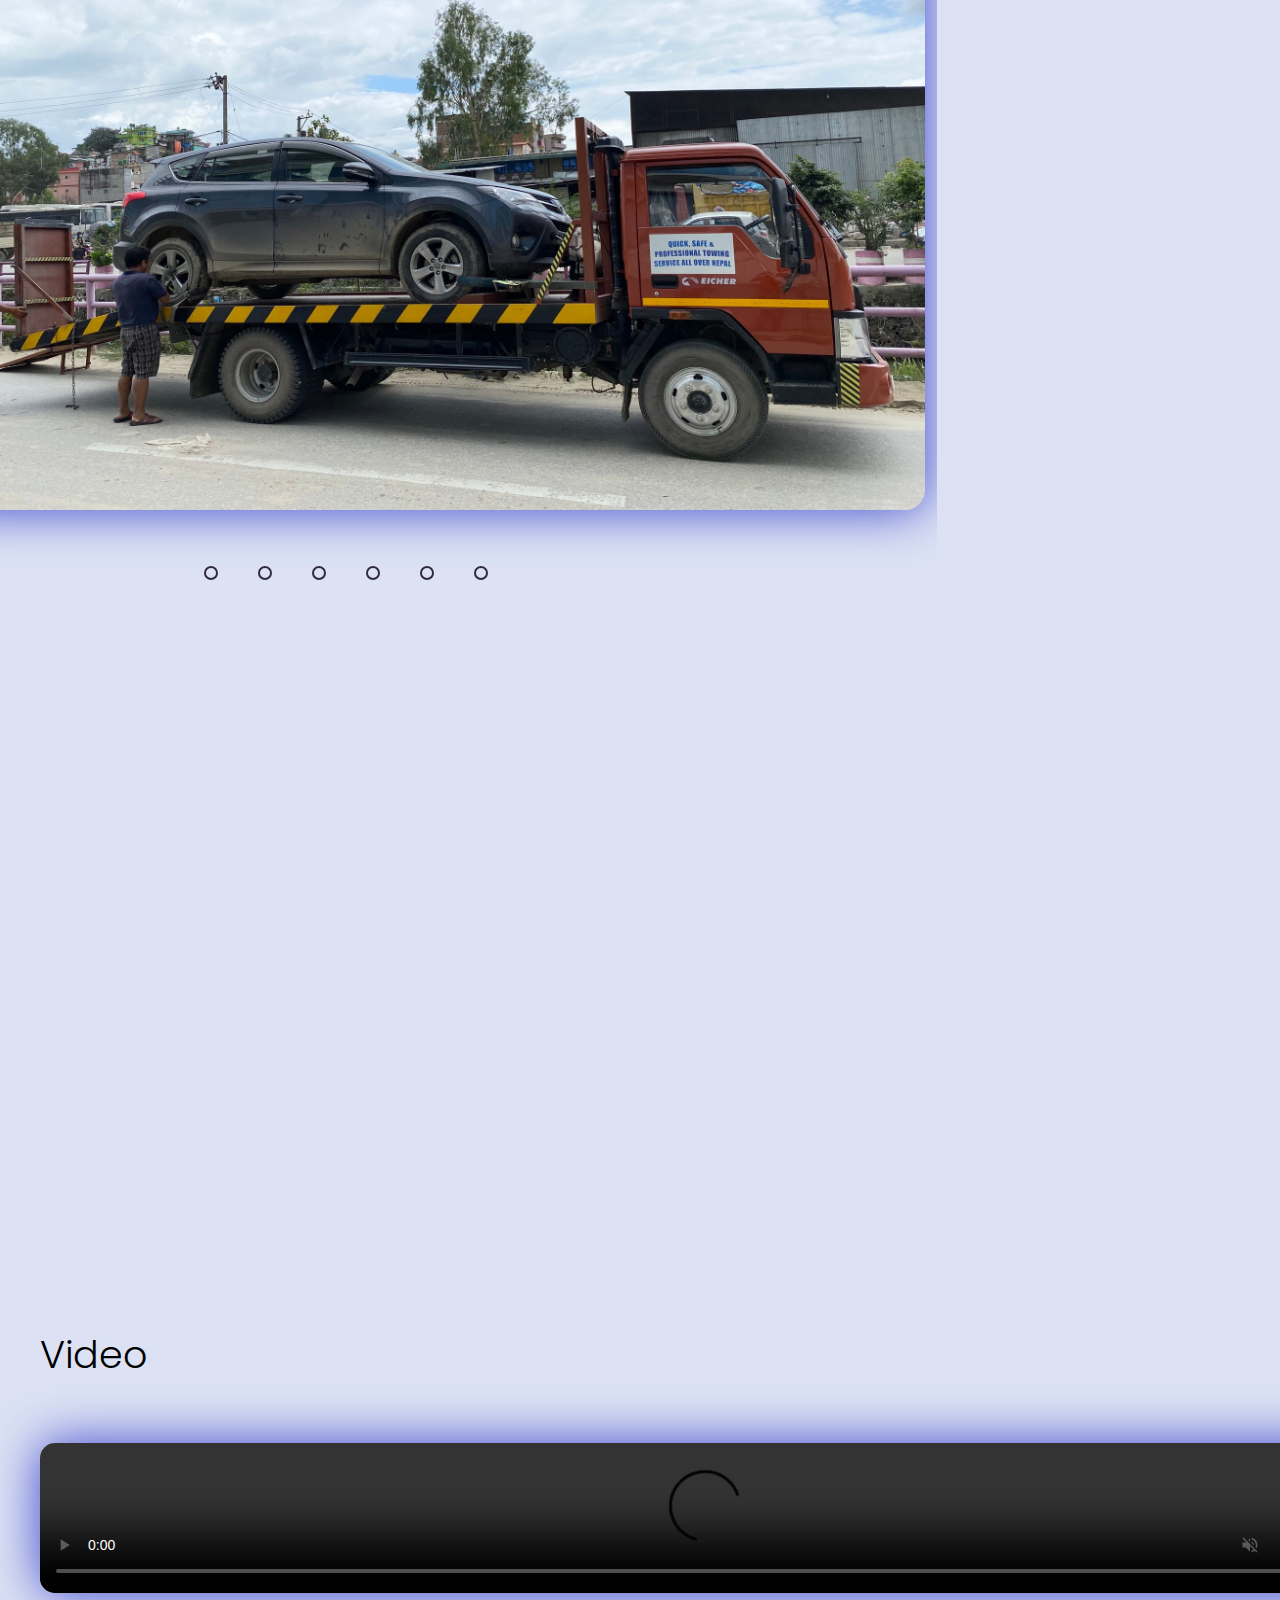
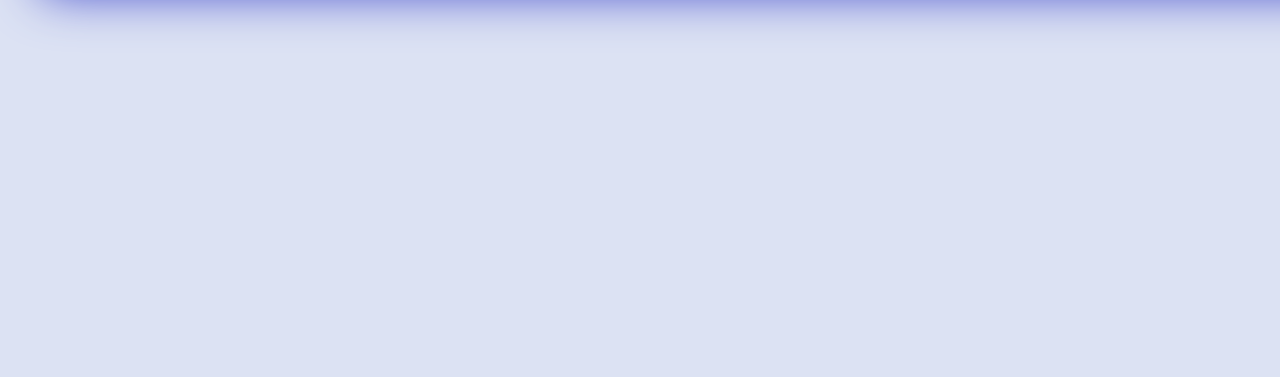
==== commit 91fd042d: "Add files via upload" ====
--- a/index.html
+++ b/index.html
@@ -32,22 +32,22 @@
           <!--radio buttons end-->
           <!--slide images start-->
           <div class="slide first">
-            <img src="/towing-pics/pics-5.jpg" alt="">
+            <img src="towing-pics/pics-5.jpg" alt="">
           </div>
           <div class="slide">
-            <img src="/towing-pics/pics-2.jpg" alt="">
+            <img src="towing-pics/pics-2.jpg" alt="">
           </div>
           <div class="slide">
-            <img src="/towing-pics/pics-3.jpg" alt="">
+            <img src="towing-pics/pics-3.jpg" alt="">
           </div>
           <div class="slide">
-            <img src="/towing-pics/pics-4.jpg" alt="">
+            <img src="towing-pics/pics-4.jpg" alt="">
           </div>
           <div class="slide">
-            <img src="/towing-pics/pics-1.jpg" alt="">
+            <img src="towing-pics/pics-1.jpg" alt="">
           </div>
           <div class="slide">
-            <img src="/towing-pics/pics-6.jpg" alt="">
+            <img src="towing-pics/pics-6.jpg" alt="">
           </div>
           
           <!--slide images end-->
@@ -88,7 +88,7 @@
       
        <video width="1330" height="auto" controls muted autoplay loop      style="box-shadow: 0 0 50px #3c46cc;
       border-radius: 15px;">
-              <source src="/video/Towing Nepal -.mp4">
+              <source src="video/Towing Nepal -.mp4">
       </video>
       
       </div>
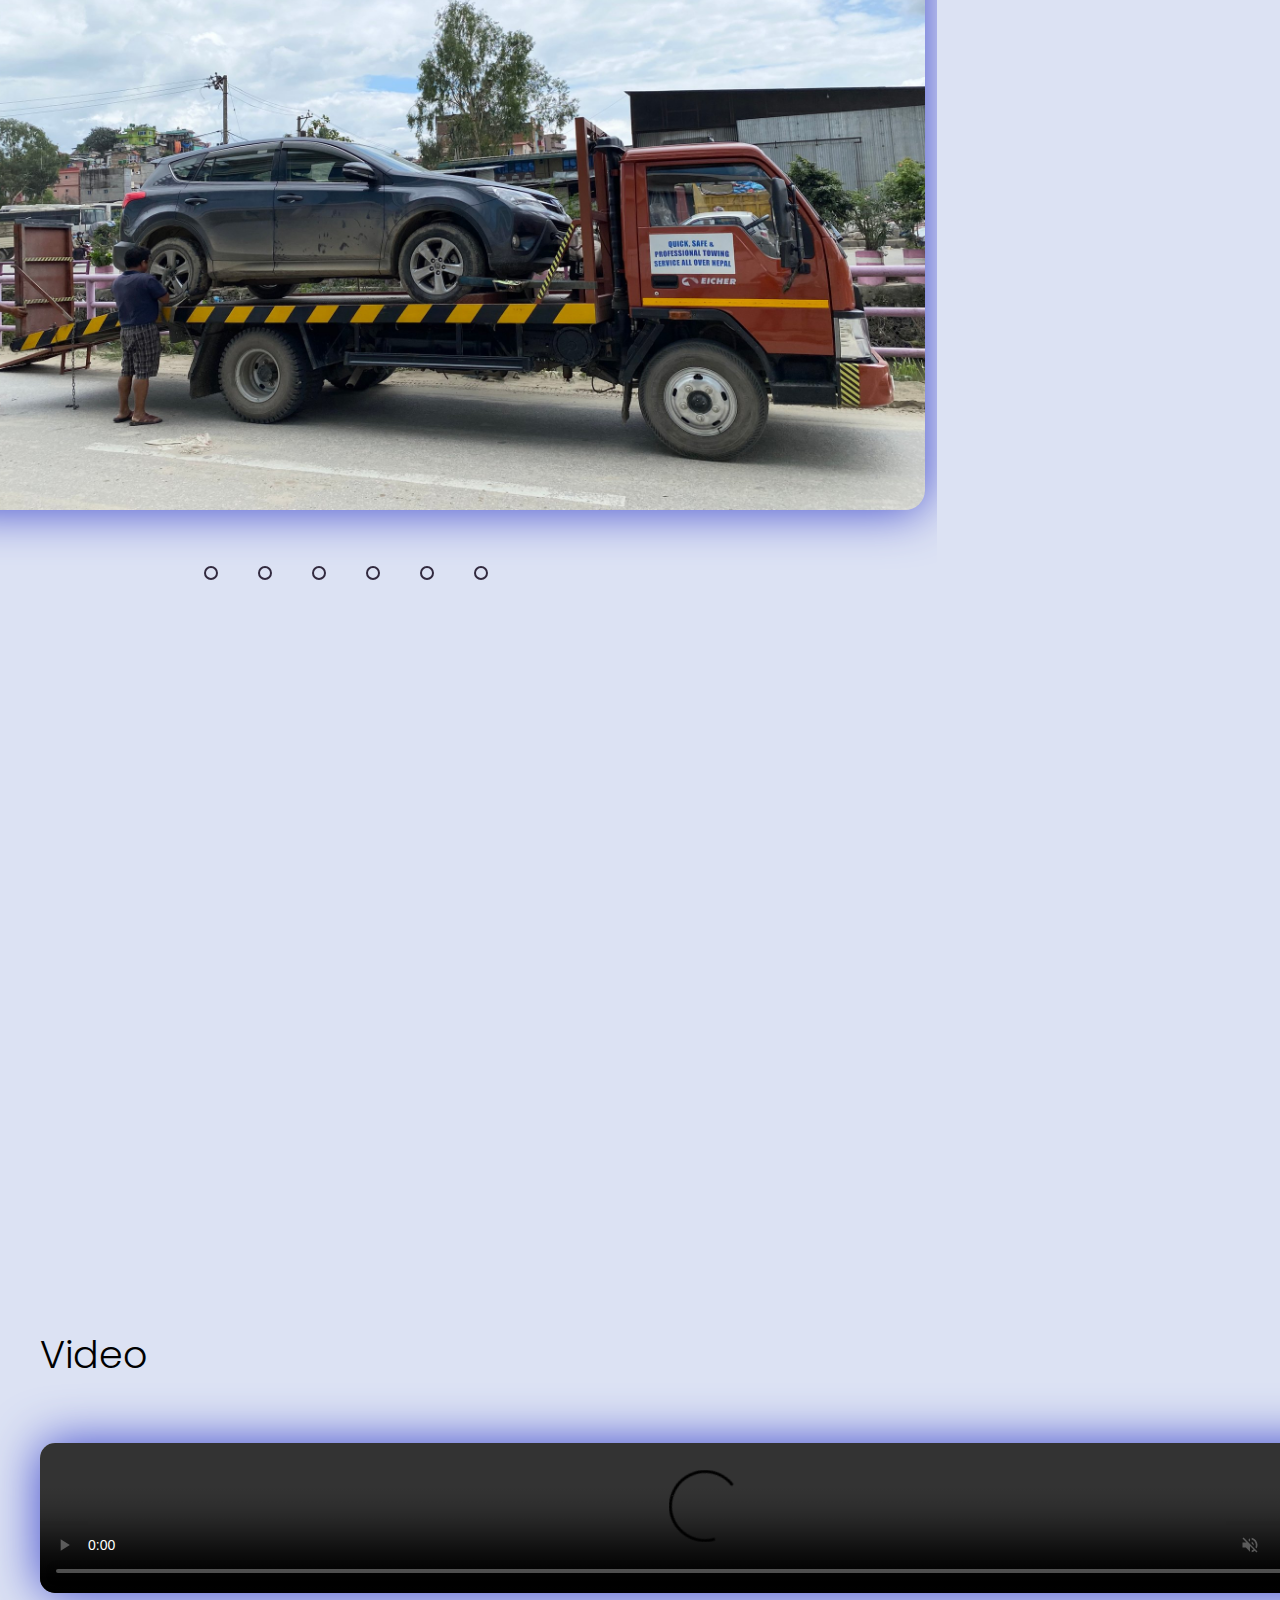
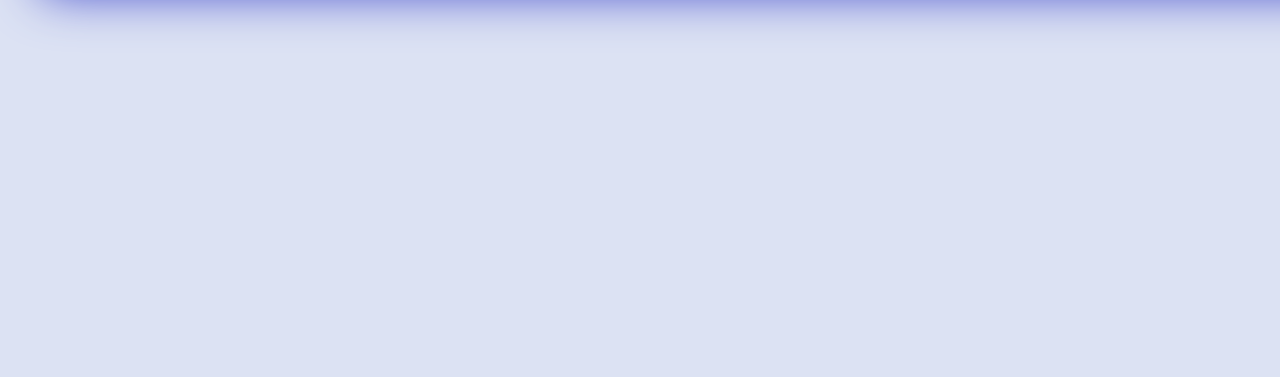
==== commit a505ab1f: "Add files via upload" ====
--- a/index.html
+++ b/index.html
@@ -7,6 +7,7 @@
     <meta name='viewport' content='width=device-width, initial-scale=1'>
     <link rel='stylesheet' href='style.css'>
     <link rel="stylesheet" href="https://cdnjs.cloudflare.com/ajax/libs/font-awesome/4.7.0/css/font-awesome.min.css">
+    <link rel="shortcut icon" type="image/jpg" href="images/logo.jpg">  
     <link href="https://fonts.googleapis.com/css2?family=Poppins:wght@300;400;500&display=swap" rel="stylesheet">
     <script src='main.js'></script>
 </head>
